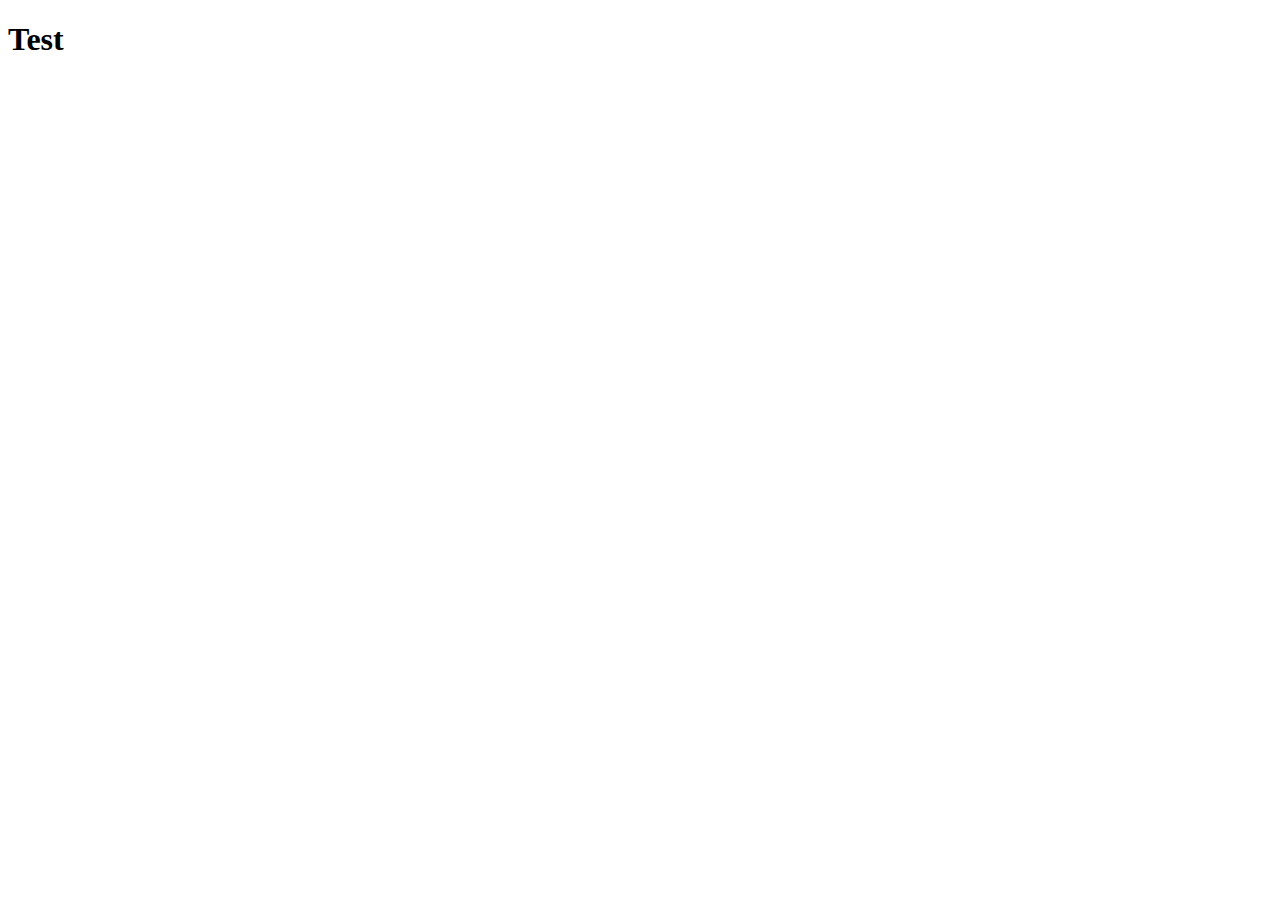
==== index.html @ 0a7bbf83 "Add new files" ====
<!doctype html>
<html lang="en-US">
	<head>

		<meta charset="utf-8">
		<meta http-equiv="X-UA-Compatible" content="IE=edge">
		<title>Portfolio BTS SIO</title>
		<meta name="description" content="Unika - Responsive One Page HTML5 Template">
		<meta name="keywords" content="HTML5, Bootsrtrap, One Page, Responsive, Template, Portfolio" />
		<meta name="author" content="imransdesign.com">

		<!-- Mobile Metas -->
		<meta name="viewport" content="width=device-width, initial-scale=1">
        
        <!-- Google Fonts  -->
		<link href='http://fonts.googleapis.com/css?family=Roboto:400,700,500' rel='stylesheet' type='text/css'> <!-- Body font -->
		<link href='http://fonts.googleapis.com/css?family=Lato:300,400' rel='stylesheet' type='text/css'> <!-- Navbar font -->

		<!-- Libs and Plugins CSS -->
		<link rel="stylesheet" href="inc/bootstrap/css/bootstrap.min.css">
		<link rel="stylesheet" href="inc/animations/css/animate.min.css">
		<link rel="stylesheet" href="inc/font-awesome/css/font-awesome.min.css"> <!-- Font Icons -->
		<link rel="stylesheet" href="inc/owl-carousel/css/owl.carousel.css">
		<link rel="stylesheet" href="inc/owl-carousel/css/owl.theme.css">

		<!-- Theme CSS -->
        <link rel="stylesheet" href="css/reset.css">
		<link rel="stylesheet" href="css/style.css">
		<link rel="stylesheet" href="css/mobile.css">

		<!-- Skin CSS -->
		<link rel="stylesheet" href="css/skin/cool-gray.css">
        <!-- <link rel="stylesheet" href="css/skin/ice-blue.css"> -->
        <!-- <link rel="stylesheet" href="css/skin/summer-orange.css"> -->
        <!-- <link rel="stylesheet" href="css/skin/fresh-lime.css"> -->
        <!-- <link rel="stylesheet" href="css/skin/night-purple.css"> -->

		<!-- HTML5 Shim and Respond.js IE8 support of HTML5 elements and media queries -->
		<!-- WARNING: Respond.js doesn't work if you view the page via file:// -->

		<!--[if lt IE 9]>
			<script src="https://oss.maxcdn.com/html5shiv/3.7.2/html5shiv.min.js"></script>
			<script src="https://oss.maxcdn.com/respond/1.4.2/respond.min.js"></script>
		<![endif]-->

	</head>

    <body data-spy="scroll" data-target="#main-navbar">
       <h1>Test</h1>
    </body> 
        
            
</html>
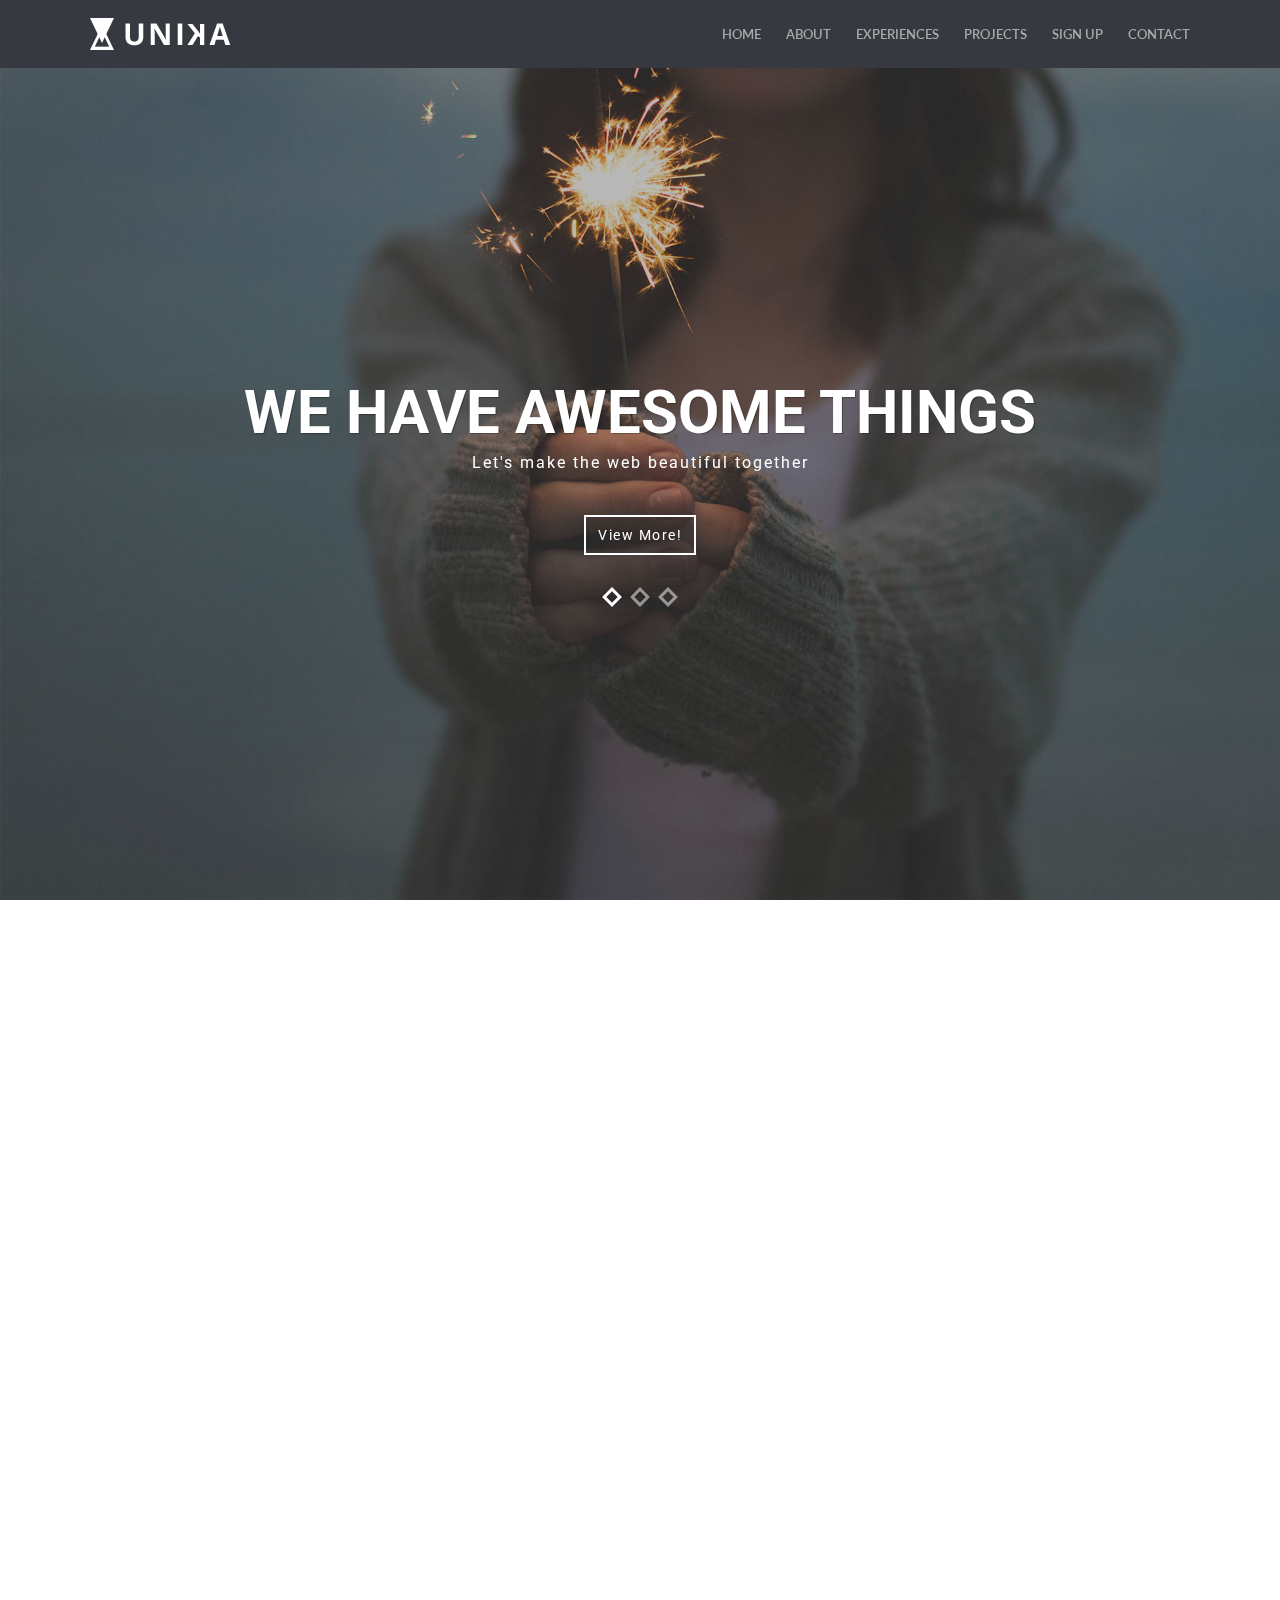
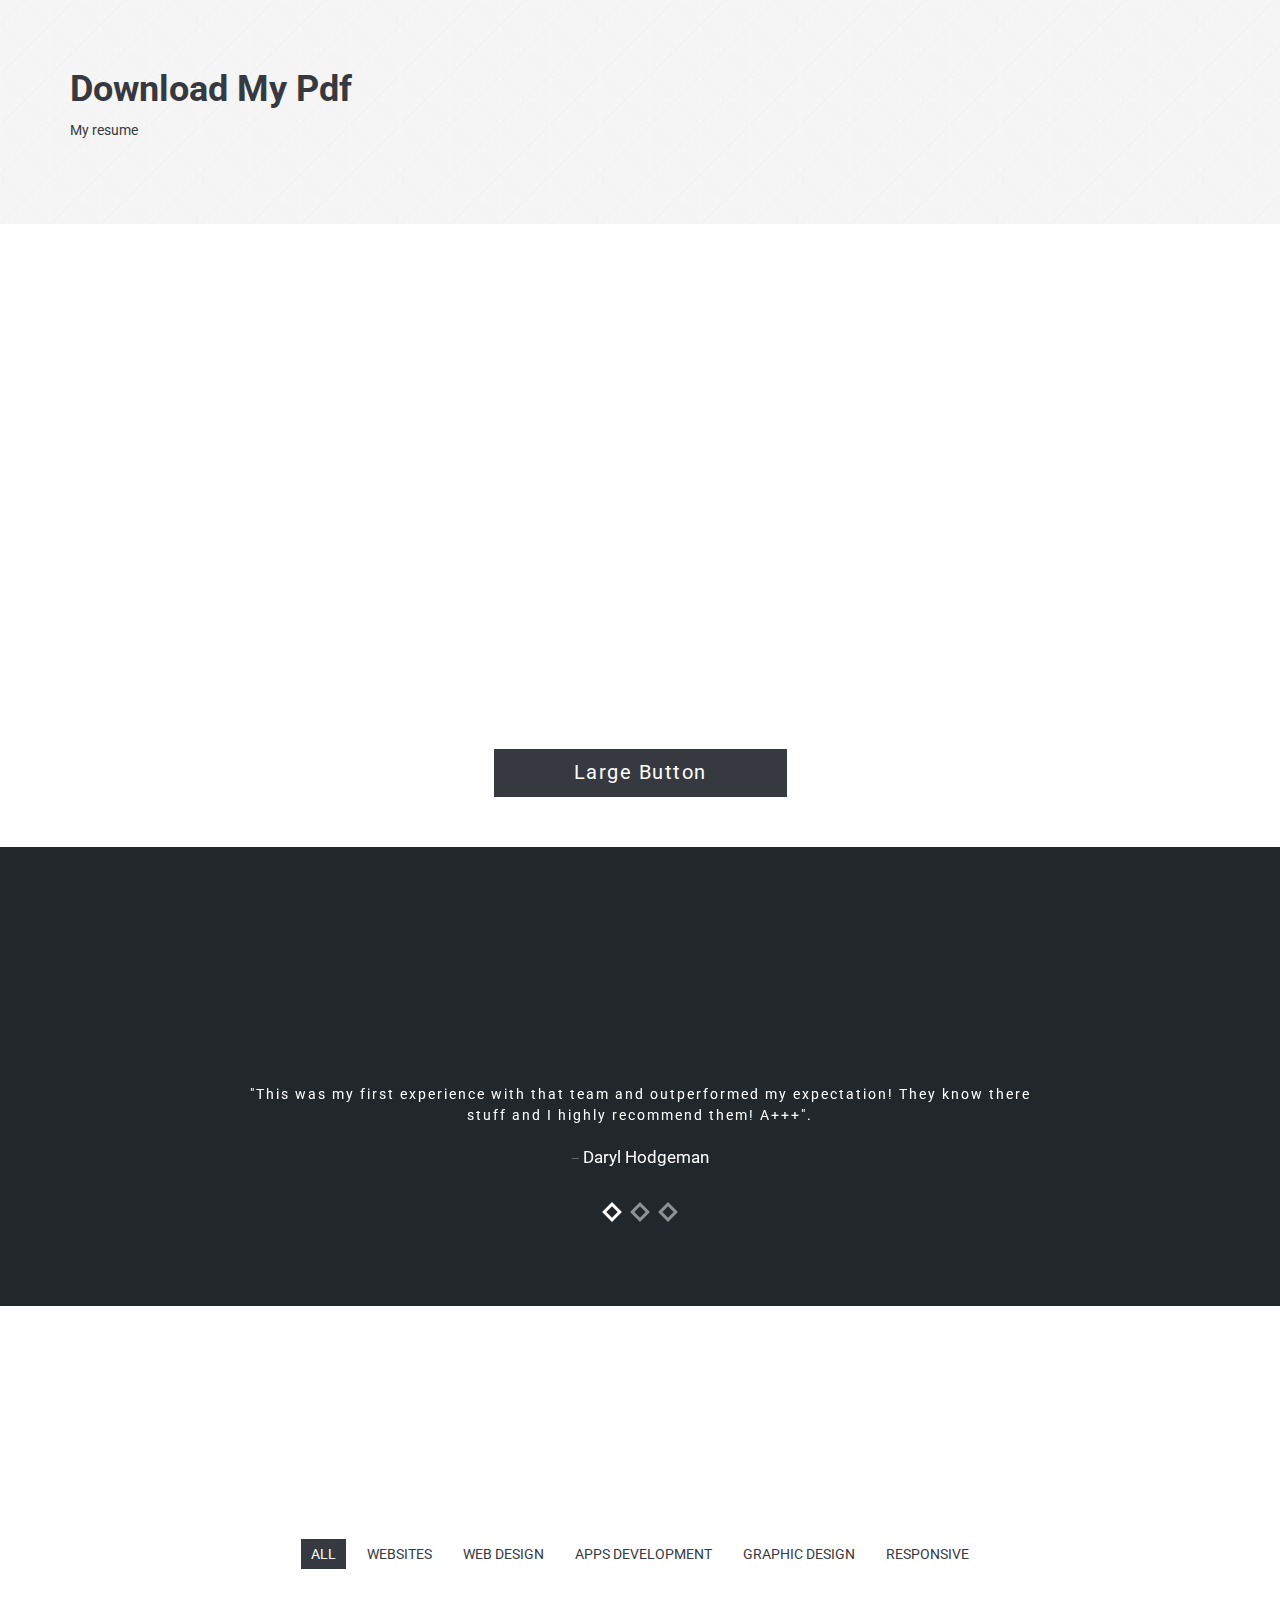
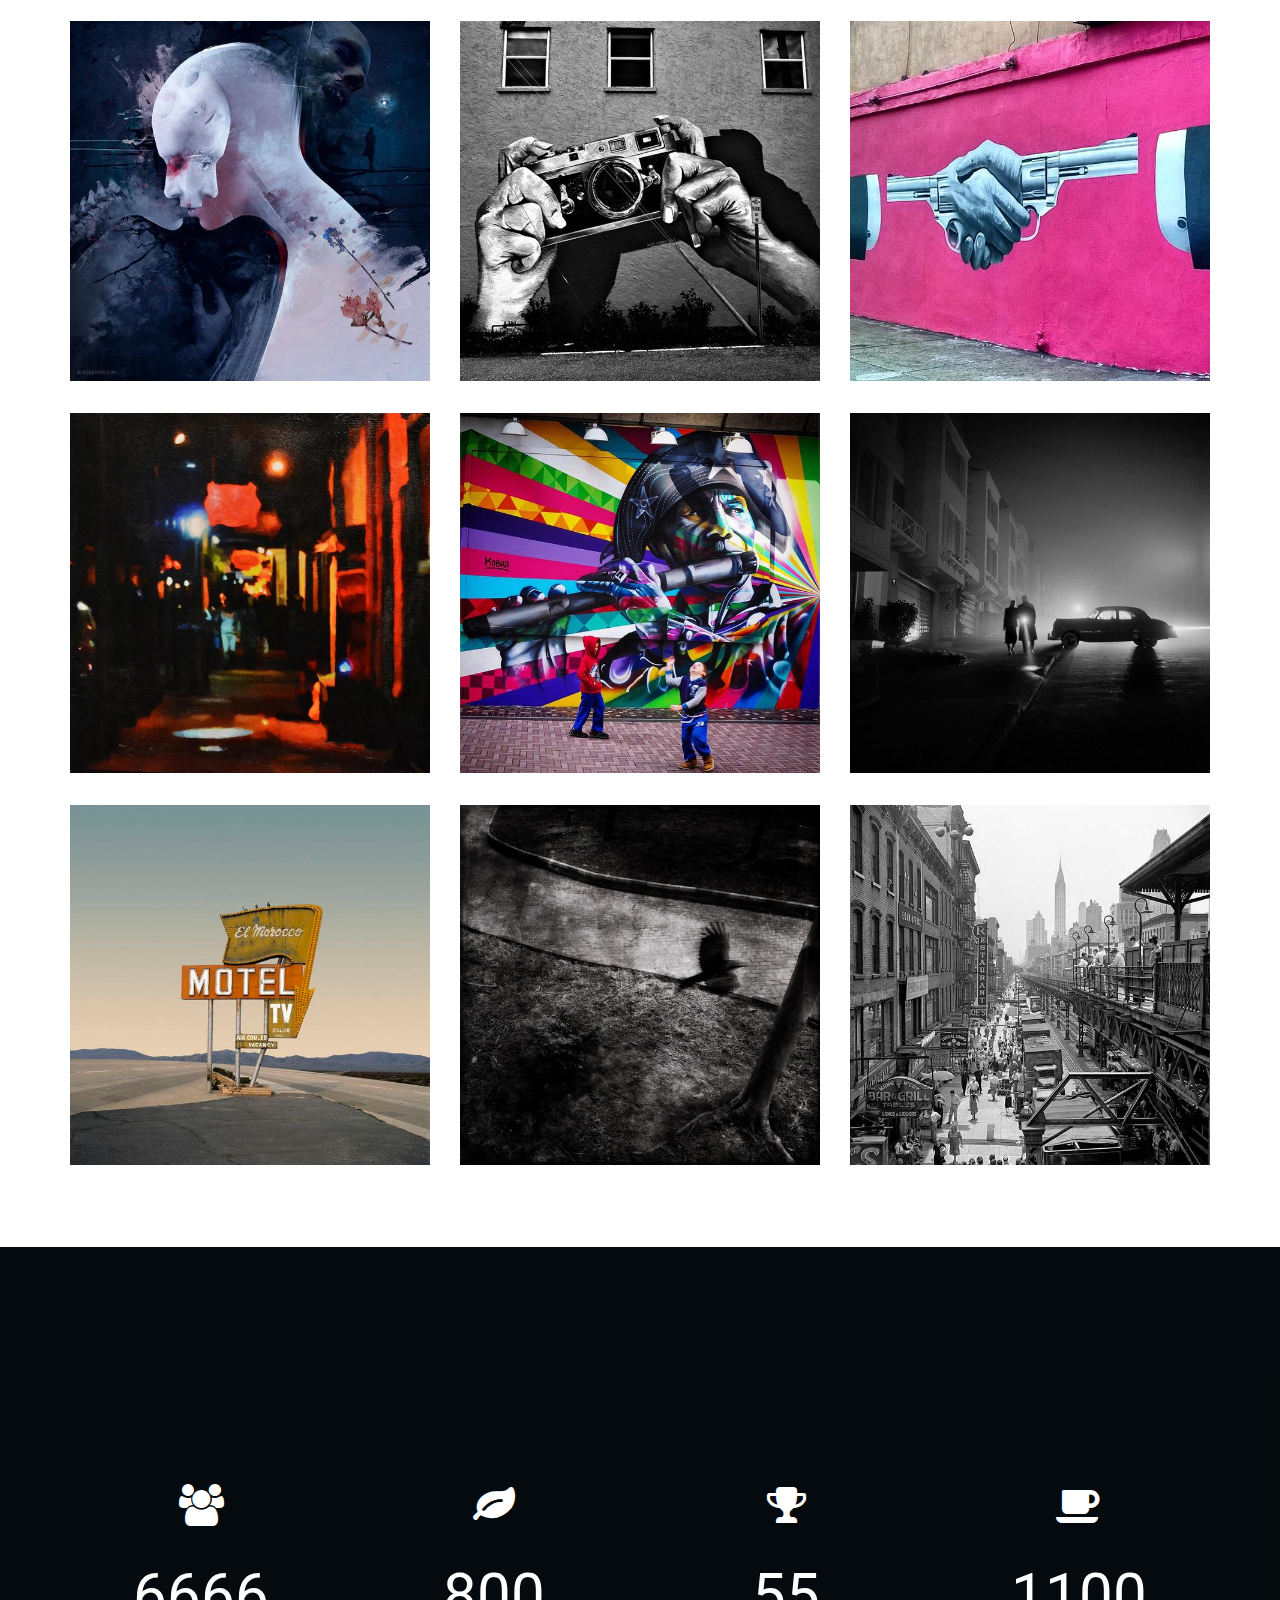
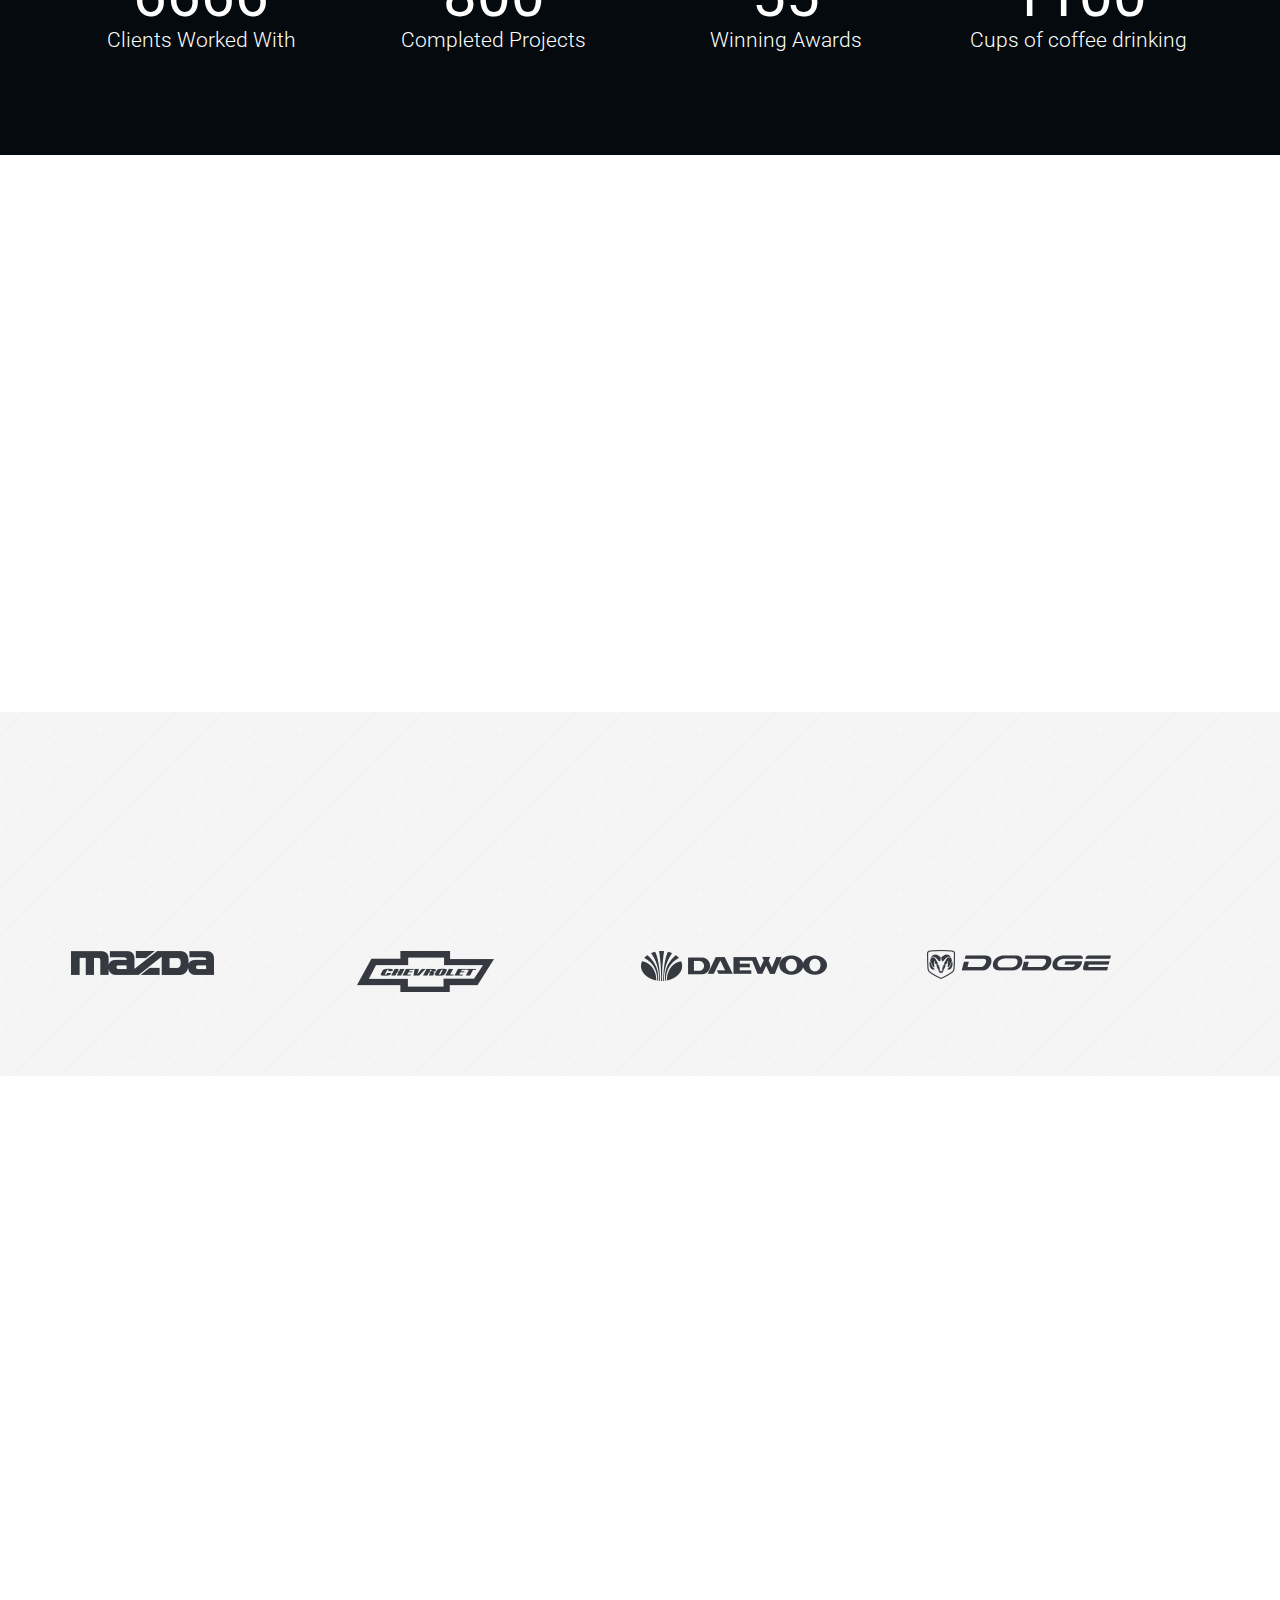
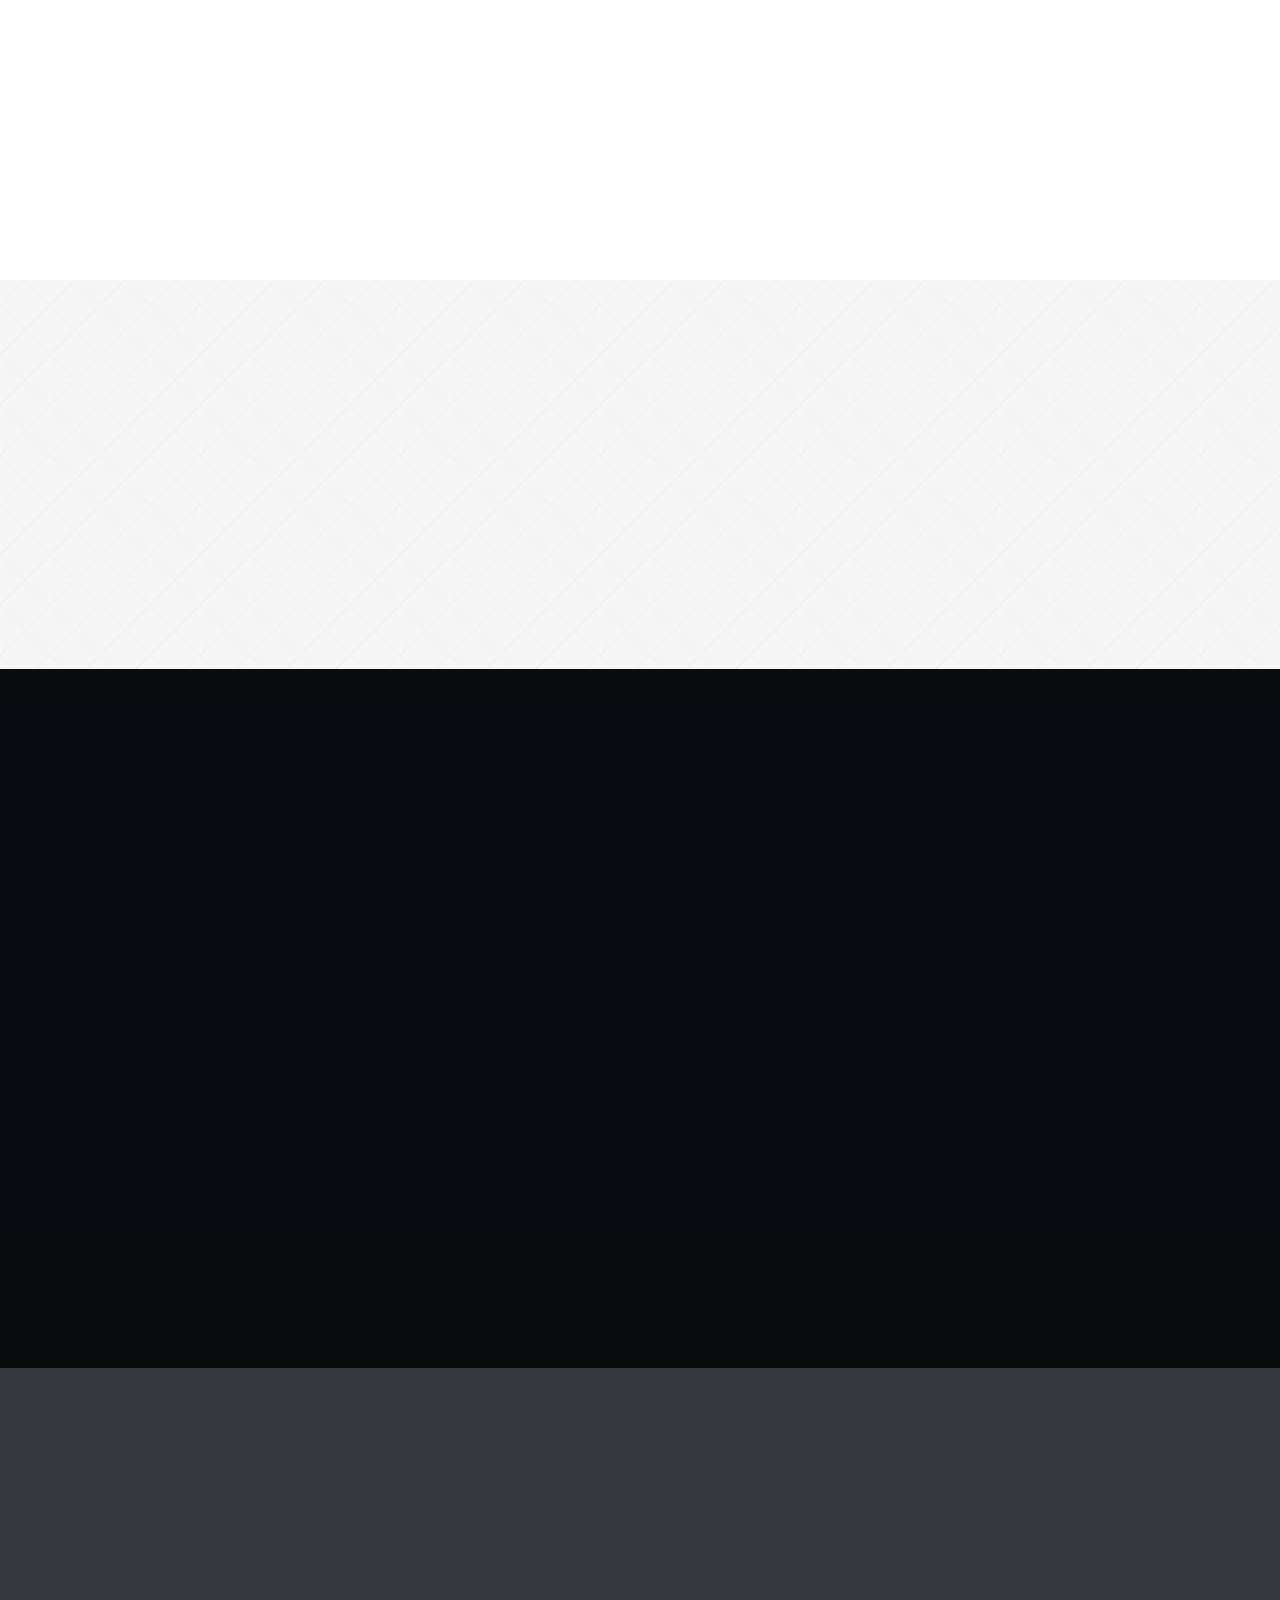
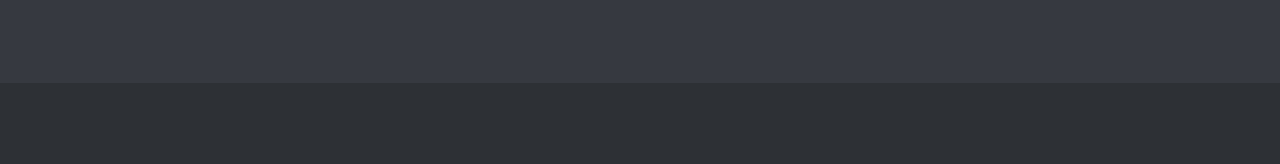
==== commit f3cf4b52: "Update files" ====
--- a/index.html
+++ b/index.html
@@ -1,4 +1,11 @@
 <!doctype html>
+<!--
+	Template:	 Unika - Responsive One Page HTML5 Template
+	Author:		 imransdesign.com
+	URL:		 http://imransdesign.com/
+    Designed By: https://www.behance.net/poljakova
+	Version:	1.0	
+-->
 <html lang="en-US">
 	<head>
 
@@ -46,7 +53,1026 @@
 	</head>
 
     <body data-spy="scroll" data-target="#main-navbar">
-       <h1>Test</h1>
+        <div class="page-loader"></div>  <!-- Display loading image while page loads -->
+    	<div class="body">
+        
+            <!--========== BEGIN HEADER ==========-->
+            <header id="header" class="header-main">
+
+                <!-- Begin Navbar -->
+                <nav id="main-navbar" class="navbar navbar-default navbar-fixed-top" role="navigation"> <!-- Classes: navbar-default, navbar-inverse, navbar-fixed-top, navbar-fixed-bottom, navbar-transparent. Note: If you use non-transparent navbar, set "height: 98px;" to #header -->
+
+                  <div class="container">
+
+                    <!-- Brand and toggle get grouped for better mobile display -->
+                    <div class="navbar-header">
+                      <button type="button" class="navbar-toggle collapsed" data-toggle="collapse" data-target="#bs-example-navbar-collapse-1">
+                        <span class="sr-only">Toggle navigation</span>
+                        <span class="icon-bar"></span>
+                        <span class="icon-bar"></span>
+                        <span class="icon-bar"></span>
+                      </button>
+                      <a class="navbar-brand page-scroll" href="index.html">BTS</a>
+                    </div>
+
+                    <!-- Collect the nav links, forms, and other content for toggling -->
+                    <div class="collapse navbar-collapse" id="bs-example-navbar-collapse-1">
+                        <ul class="nav navbar-nav navbar-right">
+                            <li><a class="page-scroll" href="body">Home</a></li>
+                            <li><a class="page-scroll" href="#about-section">About</a></li>
+                            <li><a class="page-scroll" href="#services-section">Experiences</a></li>
+                            <!--<li><a class="page-scroll" href="#portfolio-section">Works</a></li>-->
+                            <li><a class="page-scroll" href="#team-section">Projects</a></li>                            
+                            <li><a class="page-scroll" href="#prices-section">Sign Up</a></li>
+                            <li><a class="page-scroll" href="#contact-section">Contact</a></li>
+                        </ul>
+                    </div><!-- /.navbar-collapse -->
+                  </div><!-- /.container -->
+                </nav>
+                <!-- End Navbar -->
+
+            </header>
+            <!-- ========= END HEADER =========-->
+            
+            
+            
+            
+        	<!-- Begin text carousel intro section -->
+			<section id="text-carousel-intro-section" class="parallax" data-stellar-background-ratio="0.5" style="background-image: url(img/slider-bg.jpg);">
+				
+				<div class="container">
+					<div class="caption text-center text-white" data-stellar-ratio="0.7">
+
+						<div id="owl-intro-text" class="owl-carousel">
+							<div class="item">
+								<h1>We have Awesome things</h1>
+								<p>Let's make the web beautiful together</p>
+                                <div class="extra-space-l"></div>
+								<a class="btn btn-blank" href="https://creativemarket.com/Themetorium" target="_blank" role="button">View More!</a>
+							</div>
+							<div class="item">
+								<h1>Join with us</h1>
+								<p>To the greatest Journey</p>
+								<div class="extra-space-l"></div>
+								<a class="btn btn-blank" href="https://creativemarket.com/Themetorium" target="_blank" role="button">View More!</a>
+							</div>
+							<div class="item">
+								<h1>I'm Ben</h1>
+								<p>A dev ops</p>
+								<div class="extra-space-l"></div>
+								<a class="btn btn-blank" href="https://creativemarket.com/Themetorium" target="_blank" role="button">View More!</a>
+							</div>
+						</div>
+
+					</div> <!-- /.caption -->
+				</div> <!-- /.container -->
+
+			</section>
+			<!-- End text carousel intro section -->
+                
+                
+                
+                
+            <!-- Begin about section -->
+			<section id="about-section" class="page bg-style1">
+                <!-- Begin page header-->
+                <div class="page-header-wrapper">
+                    <div class="container">
+                        <div class="page-header text-center wow fadeInUp" data-wow-delay="0.3s">
+                            <h2>About</h2>
+                            <div class="devider"></div>
+                            <p class="subtitle">little information</p>
+                        </div>
+                    </div>
+                </div>
+                <!-- End page header-->
+
+                <!-- Begin rotate box-1 -->
+                <div class="rotate-box-1-wrapper">
+                    <div class="container">
+                        <div class="row">
+                            <div class="col-md-3 col-sm-6">
+                                <a href="#" class="rotate-box-1 square-icon wow zoomIn" data-wow-delay="0">
+                                    <span class="rotate-box-icon"><i class="fa fa-users"></i></span>
+                                    <div class="rotate-box-info">
+                                        <h4>Who We Are?</h4>
+                                        <p>Lorem ipsum dolor sit amet set, consectetur utes anet adipisicing elit, sed do eiusmod tempor incidist.</p>
+                                    </div>
+                                </a>
+                            </div>
+
+                            <div class="col-md-3 col-sm-6">
+                                <a href="#" class="rotate-box-1 square-icon wow zoomIn" data-wow-delay="0.2s">
+                                    <span class="rotate-box-icon"><i class="fa fa-diamond"></i></span>
+                                    <div class="rotate-box-info">
+                                        <h4>What We Do?</h4>
+                                        <p>Lorem ipsum dolor sit amet set, consectetur utes anet adipisicing elit, sed do eiusmod tempor incidist.</p>
+                                    </div>
+                                </a>
+                            </div>
+
+                            <div class="col-md-3 col-sm-6">
+                                <a href="#" class="rotate-box-1 square-icon wow zoomIn" data-wow-delay="0.4s">
+                                    <span class="rotate-box-icon"><i class="fa fa-heart"></i></span>
+                                    <div class="rotate-box-info">
+                                        <h4>Why We Do It?</h4>
+                                        <p>Lorem ipsum dolor sit amet set, consectetur utes anet adipisicing elit, sed do eiusmod tempor incidist.</p>
+                                    </div>
+                                </a>
+                            </div>
+                            
+                            <div class="col-md-3 col-sm-6">
+                                <a href="#" class="rotate-box-1 square-icon wow zoomIn" data-wow-delay="0.6s">
+                                    <span class="rotate-box-icon"><i class="fa fa-clock-o"></i></span>
+                                    <div class="rotate-box-info">
+                                        <h4>Since When?</h4>
+                                        <p>Lorem ipsum dolor sit amet set, consectetur utes anet adipisicing elit, sed do eiusmod tempor incidist.</p>
+                                    </div>
+                                </a>
+                            </div>
+                            
+                        </div> <!-- /.row -->
+                    </div> <!-- /.container -->
+                </div>
+                <!-- End rotate box-1 -->
+                
+                <div class="extra-space-l"></div>
+                
+                <!-- Begin page header--> 
+                <div class="page-header-wrapper">
+                    <div class="container">
+                        <div class="page-header text-center wow fadeInUp" data-wow-delay="0.3s">
+                            <h4>My Skills</h4>
+                        </div>
+                    </div>
+                </div>
+                <!-- End page header-->
+                
+                <!-- Begin Our Skills -->
+                <div class="our-skills">
+                	<div class="container">
+                    	<div class="row">
+                        
+                        	<div class="col-sm-6">
+                                <div class="skill-bar wow slideInLeft" data-wow-delay="0.2s">
+                                    <div class="progress-lebel">
+                                        <h6>Windev</h6>
+                                    </div>
+                                    <div class="progress">
+                                      <div class="progress-bar" role="progressbar" aria-valuenow="75" aria-valuemin="0" aria-valuemax="100" style="width: 75%;">
+                                      </div>
+                                    </div>
+                                </div>
+                            </div>
+                            
+                            <div class="col-sm-6">
+                                <div class="skill-bar wow slideInRight" data-wow-delay="0.2s">
+                                    <div class="progress-lebel">
+                                        <h6>WordPress</h6>
+                                    </div>
+                                    <div class="progress">
+                                      <div class="progress-bar" role="progressbar" aria-valuenow="85" aria-valuemin="0" aria-valuemax="100" style="width: 85%;">
+                                      </div>
+                                    </div>
+                                </div>
+                            </div>
+                            
+                            <div class="col-sm-6">
+                                <div class="skill-bar wow slideInLeft" data-wow-delay="0.4s">
+                                    <div class="progress-lebel">
+                                        <h6>Html & Css</h6>
+                                    </div>
+                                    <div class="progress">
+                                      <div class="progress-bar" role="progressbar" aria-valuenow="95" aria-valuemin="0" aria-valuemax="100" style="width: 95%;">
+                                      </div>
+                                    </div>
+                                </div>
+                            </div>
+                            
+                            <div class="col-sm-6">
+                                <div class="skill-bar wow slideInRight" data-wow-delay="0.4s">
+                                    <div class="progress-lebel">
+                                        <h6>Javascript</h6>
+                                    </div>
+                                    <div class="progress">
+                                      <div class="progress-bar" role="progressbar" aria-valuenow="70" aria-valuemin="0" aria-valuemax="100" style="width: 70%;">
+                                      </div>
+                                    </div>
+                                </div>
+                            </div>
+                            
+                        </div> <!-- /.row -->
+                    </div> <!-- /.container -->
+                </div>
+                <!-- End Our Skill -->
+          </section>
+          <!-- End about section -->
+
+              
+              
+              
+          <!-- Begin cta -->
+          <section id="cta-section">
+          	<div class="cta">
+            	<div class="container">
+                	<div class="row">
+                    
+                    	<div class="col-md-9">
+                        	<h1>Download My Pdf</h1>
+                            <p>My resume</p>
+                        </div>
+                        
+                        <div class="col-md-3">
+                        	<div class="cta-btn wow bounceInRight" data-wow-delay="0.4s">
+                        <a class="btn btn-default btn-lg" href="http://www.imransdesign.com/" target="_blank" role="button">Download</a>
+                        	</div>
+                        </div>
+                        
+                    </div> <!-- /.row -->
+                </div> <!-- /.container -->
+            </div>
+          </section>
+          <!-- End cta -->
+
+              
+              
+              
+            <!-- Begin Services -->
+            <section id="services-section" class="page text-center">
+                <!-- Begin page header-->
+                <div class="page-header-wrapper">
+                    <div class="container">
+                        <div class="page-header text-center wow fadeInDown" data-wow-delay="0.4s">
+                            <h2>Services</h2>
+                            <div class="devider"></div>
+                            <p class="subtitle">what we really know how</p>
+                        </div>
+                    </div>
+                </div>
+                <!-- End page header-->
+            
+                <!-- Begin roatet box-2 -->
+                <div class="rotate-box-2-wrapper">
+                    <div class="container">
+                        <div class="row">
+                            <div class="col-md-3 col-sm-6">
+                                <a href="#" class="rotate-box-2 square-icon text-center wow zoomIn" data-wow-delay="0">
+                                    <span class="rotate-box-icon"><i class="fa fa-mobile"></i></span>
+                                    <div class="rotate-box-info">
+                                        <h4>App Development</h4>
+                                        <p>Lorem ipsum dolor sit amet set, consectetur utes anet adipisicing elit, sed do eiusmod tempor incidist.</p>
+                                    </div>
+                                </a>
+                            </div>
+            
+                            <div class="col-md-3 col-sm-6">
+                                <a href="#" class="rotate-box-2 square-icon text-center wow zoomIn" data-wow-delay="0.2s">
+                                    <span class="rotate-box-icon"><i class="fa fa-pie-chart"></i></span>
+                                    <div class="rotate-box-info">
+                                        <h4>Ui Design</h4>
+                                        <p>Lorem ipsum dolor sit amet set, consectetur utes anet adipisicing elit, sed do eiusmod tempor incidist.</p>
+                                    </div>
+                                </a>
+                            </div>
+            
+                            <div class="col-md-3 col-sm-6">
+                                <a href="#" class="rotate-box-2 square-icon text-center wow zoomIn" data-wow-delay="0.4s">
+                                    <span class="rotate-box-icon"><i class="fa fa-cloud"></i></span>
+                                    <div class="rotate-box-info">
+                                        <h4>Cloud Hosting</h4>
+                                        <p>Lorem ipsum dolor sit amet set, consectetur utes anet adipisicing elit, sed do eiusmod tempor incidist.</p>
+                                    </div>
+                                </a>
+                            </div>
+                            
+                            <div class="col-md-3 col-sm-6">
+                                <a href="#" class="rotate-box-2 square-icon text-center wow zoomIn" data-wow-delay="0.6s">
+                                    <span class="rotate-box-icon"><i class="fa fa-pencil"></i></span>
+                                    <div class="rotate-box-info">
+                                        <h4>Coding Pen</h4>
+                                        <p>Lorem ipsum dolor sit amet set, consectetur utes anet adipisicing elit, sed do eiusmod tempor incidist.</p>
+                                    </div>
+                                </a>
+                            </div>
+                            
+                        </div> <!-- /.row -->
+                    </div> <!-- /.container -->
+                    
+                    <div class="container">
+                        <!-- Cta Button -->
+                        <div class="extra-space-l"></div>
+                        <div class="text-center">
+                    		<a class="btn btn-default btn-lg-xl" href="http://www.imransdesign.com/" target="_blank" role="button">Large Button</a>
+                        </div>
+                    </div> <!-- /.container -->                       
+                </div>
+                <!-- End rotate-box-2 -->
+            </section>
+            <!-- End Services -->
+              
+              
+              
+              
+            <!-- Begin testimonials -->
+            <section id="testimonial-section">
+                <div id="testimonial-trigger" class="testimonial text-white parallax" data-stellar-background-ratio="0.5" style="background-image: url(img/testimonial-bg.jpg);">
+                    <div class="cover"></div>
+                    <!-- Begin page header-->
+                    <div class="page-header-wrapper">
+                        <div class="container">
+                            <div class="page-header text-center wow fadeInDown" data-wow-delay="0.4s">
+                                <h2>Reviews</h2>
+                                <div class="devider"></div>
+                                <p class="subtitle">What people say about us</p>
+                            </div>
+                        </div>
+                    </div>
+                    <!-- End page header-->
+                    <div class="container">
+                        <div class="testimonial-inner center-block text-center">
+                            <div id="owl-testimonial" class="owl-carousel">
+                                <div class="item">
+                                    <blockquote>
+                                        <p>"This was my first experience with that team and outperformed my expectation! They know there stuff and I highly recommend them! A+++".</p>
+                                        <footer><cite title="Source Title">Daryl Hodgeman</cite></footer>
+                                    </blockquote>
+                                </div>
+                                <div class="item">
+                                    <blockquote>
+                                        <p>"Lorem ipsum dolor sit amet, consectetur adipisicing elit, sed do eiusmod
+                                        tempor incididunt ut labore et dolore magna aliqua."</p>
+                                        <footer><cite title="Source Title">John Doe</cite></footer>
+                                    </blockquote>
+                                </div>
+                                <div class="item">
+                                    <blockquote>
+                                        <p>"Quis nostrud exercitation ullamco laboris nisi ut aliquip ex ea commodo
+                                        consequat. Duis aute irure dolor in reprehenderit in voluptate velit esse
+                                        cillum dolore eu fugiat nulla pariatur. Excepteur sint occaecat cupidatat non
+                                        proident, sunt in culpa qui officia deserunt mollit".</p>
+                                        <footer><cite title="Source Title">John Doe</cite></footer>
+                                    </blockquote>
+                                </div>
+                            </div>
+                        </div>
+                    </div>
+                </div>
+            </section>
+            <!-- End testimonials -->
+                
+
+                
+                
+            <!-- Begin Portfolio -->
+            <section id="portfolio-section" class="page bg-style1">
+            	<div class="container">
+                    <div class="row">
+                        <div class="col-md-12">
+                            <div class="portfolio">
+                                <!-- Begin page header-->
+                                <div class="page-header-wrapper">
+                                    <div class="container">
+                                        <div class="page-header text-center wow fadeInDown" data-wow-delay="0.4s">
+                                            <h2>Our Works</h2>
+                                            <div class="devider"></div>
+                                            <p class="subtitle">What we are proud of</p>
+                                        </div>
+                                    </div>
+                                </div>
+                                <!-- End page header-->
+                                <div class="portfoloi_content_area" >
+                                    <div class="portfolio_menu" id="filters">
+                                        <ul>
+                                            <li class="active_prot_menu"><a href="#porfolio_menu" data-filter="*">all</a></li>
+                                            <li><a href="#porfolio_menu" data-filter=".websites">websites</a></li>
+                                            <li><a href="#porfolio_menu" data-filter=".webDesign" >web design</a></li>
+                                            <li><a href="#porfolio_menu" data-filter=".appsDevelopment">apps development</a></li>
+                                            <li><a href="#porfolio_menu" data-filter=".GraphicDesign">graphic design</a></li>
+                                            <li><a href="#porfolio_menu" data-filter=".responsive">responsive</a></li>
+                                        </ul>
+                                    </div>
+                                    <div class="portfolio_content">
+                                        <div class="row"  id="portfolio">
+                                            <div class="col-xs-12 col-sm-4 appsDevelopment">
+                                                <div class="portfolio_single_content">
+                                                    <img src="img/portfolio/p1.jpg" alt="title"/>
+                                                    <div>
+                                                        <a href="#">Skull Awesome</a>
+                                                        <span>Subtitle</span>
+                                                    </div>
+                                                </div>
+                                            </div>
+                                            <div class="col-xs-12 col-sm-4 GraphicDesign">
+                                                <div class="portfolio_single_content">
+                                                    <img src="img/portfolio/p2.jpg" alt="title"/>
+                                                    <div>
+                                                        <a href="#">Photo Frame</a>
+                                                        <span>Subtitle</span>
+                                                    </div>
+                                                </div>
+                                            </div>
+                                            <div class="col-xs-12 col-sm-4 responsive">
+                                                <div class="portfolio_single_content">
+                                                    <img src="img/portfolio/p3.jpg" alt="title"/>
+                                                    <div>
+                                                        <a href="#">Hand Shots</a>
+                                                        <span>Subtitle</span>
+                                                    </div>
+                                                </div>
+                                            </div>
+                                            <div class="col-xs-12 col-sm-4 webDesign websites">
+                                                <div class="portfolio_single_content">
+                                                    <img src="img/portfolio/p4.jpg" alt="title"/>
+                                                    <div>
+                                                        <a href="#">Night Abstract</a>
+                                                        <span>Subtitle</span>
+                                                    </div>
+                                                </div>
+                                            </div>
+                                            <div class="col-xs-12 col-sm-4 appsDevelopment websites">
+                                                <div class="portfolio_single_content">
+                                                    <img src="img//portfolio/p5.jpg" alt="title"/>
+                                                    <div>
+                                                        <a href="#">Joy of Independence</a>
+                                                        <span>Subtitle</span>
+                                                    </div>
+                                                </div>
+                                            </div>
+                                            <div class="col-xs-12 col-sm-4 GraphicDesign">
+                                                <div class="portfolio_single_content">
+                                                    <img src="img/portfolio/p6.jpg" alt="title"/>
+                                                    <div>
+                                                        <a href="#">Night Crawlers</a>
+                                                        <span>Subtitle</span>
+                                                    </div>
+                                                </div>
+                                            </div>
+                                            <div class="col-xs-12 col-sm-4 responsive">
+                                                <div class="portfolio_single_content">
+                                                    <img src="img/portfolio/p7.jpg" alt="title"/>
+                                                    <div>
+                                                        <a href="#">Last Motel</a>
+                                                        <span>Subtitle</span>
+                                                    </div>
+                                                </div>
+                                            </div>
+                                            <div class="col-xs-12 col-sm-4 GraphicDesign">
+                                                <div class="portfolio_single_content">
+                                                    <img src="img/portfolio/p8.jpg" alt="title"/>
+                                                    <div>
+                                                        <a href="#">Dirk Road</a>
+                                                        <span>Subtitle</span>
+                                                    </div>
+                                                </div>
+                                            </div>
+                                            <div class="col-xs-12 col-sm-4 websites">
+                                                <div class="portfolio_single_content">
+                                                    <img src="img/portfolio/p9.jpg" alt="title"/>
+                                                    <div>
+                                                        <a href="#">Old is Gold</a>
+                                                        <span>Subtitle</span>
+                                                    </div>
+                                                </div>
+                                            </div>
+                                        </div>
+                                    </div>
+                                </div>
+                            
+                            </div>
+                        </div>
+                    </div>
+                </div>
+            </section>
+            <!-- End portfolio -->
+            
+                
+                
+                
+            <!-- Begin counter up -->
+            <section id="counter-section">                					
+				<div id="counter-up-trigger" class="counter-up text-white parallax" data-stellar-background-ratio="0.5" style="background-image: url(img/counter-bg.jpg);">
+					<div class="cover"></div>
+                    <!-- Begin page header-->
+                    <div class="page-header-wrapper">
+                        <div class="container">
+                            <div class="page-header text-center wow fadeInDown" data-wow-delay="0.4s">
+                                <h2>Some Fun Facts</h2>
+                                <div class="devider"></div>
+                                <p class="subtitle">Before anyone is not told</p>
+                            </div>
+                        </div>
+                    </div>
+                    <!-- End page header-->
+					<div class="container">
+
+						<div class="row">
+
+							<div class="fact text-center col-md-3 col-sm-6">
+								<div class="fact-inner">
+									<i class="fa fa-users fa-3x"></i>
+                                    <div class="extra-space-l"></div>
+									<span class="counter">6666</span>
+									<p class="lead">Clients Worked With</p>
+								</div>
+							</div>
+
+							<div class="fact text-center col-md-3 col-sm-6">
+								<div class="fact-inner">
+									<i class="fa fa-leaf fa-3x"></i>
+                                    <div class="extra-space-l"></div>
+									<span class="counter">800</span>
+									<p class="lead">Completed Projects</p>
+								</div>
+							</div>
+
+							<div class="fact text-center col-md-3 col-sm-6">
+								<div class="fact-inner">
+									<i class="fa fa-trophy fa-3x"></i>
+                                    <div class="extra-space-l"></div>
+									<span class="counter">55</span>
+									<p class="lead">Winning Awards</p>
+								</div>
+							</div>
+
+							<div class="fact last text-center col-md-3 col-sm-6">
+								<div class="fact-inner">
+									<i class="fa fa-coffee fa-3x"></i>
+                                    <div class="extra-space-l"></div>
+									<span class="counter">1100</span>
+									<p class="lead">Cups of coffee drinking</p>
+								</div>
+							</div>
+
+						</div> <!-- /.row -->
+					</div> <!-- /.container -->
+				</div>
+            </section>
+			<!-- End counter up -->
+                
+                
+                
+                
+            <!-- Begin team-->
+            <section id="team-section" class="page">
+                <!-- Begin page header-->
+                <div class="page-header-wrapper">
+                    <div class="container">
+                        <div class="page-header text-center wow fadeInDown" data-wow-delay="0.4s">
+                            <h2>Our Team</h2>
+                            <div class="devider"></div>
+                            <p class="subtitle">Meat our experts</p>
+                        </div>
+                    </div>
+                </div>
+                <!-- End page header-->
+                <div class="container">
+                    <div class="row">
+                        <div class="team-items">
+                            <div class="col-md-2">
+                                <div class="team-container wow bounceIn" data-wow-delay="0.2s">
+                                    <div class="team-item">
+                                        <div class="team-triangle">
+                                            <div class="content">
+                                                <img src="img/team/1.jpg" alt="title"/>
+                                                <div class="team-hover text-center">
+                                                    <i class="fa fa-male"></i>
+                                                    <p>John Doe</p>
+                                                </div>
+                                            </div>
+                                        </div>
+                                    </div>
+                                </div>
+                            </div>
+                            <div class="col-md-2">
+                                <div class="team-container wow bounceIn" data-wow-delay="0.3s">
+                                    <div class="team-item">
+                                        <div class="team-triangle">
+                                            <div class="content">
+                                                <img src="img/team/1.jpg" alt="title"/>
+                                                <div class="team-hover text-center">
+                                                    <i class="fa fa-female"></i>
+                                                    <p>Jane Doe</p>
+                                                </div>
+                                            </div>
+                                        </div>
+                                    </div>
+                                </div>
+                            </div>
+                            <div class="col-md-2">
+                                <div class="team-container wow bounceIn" data-wow-delay="0.4s">
+                                    <div class="team-item">
+                                        <div class="team-triangle">
+                                            <div class="content">
+                                                <img src="img/team/1.jpg" alt="title"/>
+                                                <div class="team-hover text-center">
+                                                    <i class="fa fa-male"></i>
+                                                    <p>John Doe</p>
+                                                </div>
+                                            </div>  
+                                        </div>
+                                    </div>
+                                </div>
+                            </div>
+    
+                            <div class="col-md-2">
+                                <div class="team-container wow bounceIn" data-wow-delay="0.5s">
+                                    <div class="team-item">
+                                        <div class="team-triangle">
+                                            <div class="content">
+                                                <img src="img/team/1.jpg" alt="title"/>
+                                                <div class="team-hover text-center">
+                                                    <i class="fa fa-male"></i>
+                                                    <p>John Doe</p>
+                                                </div>
+                                            </div>
+                                        </div>
+                                    </div>
+                                </div>
+                            </div>
+                            <div class="col-md-2">
+                                <div class="team-container wow bounceIn" data-wow-delay="0.6s">
+                                    <div class="team-item">
+                                        <div class="team-triangle">
+                                            <div class="content">
+                                                <img src="img/team/1.jpg" alt="title"/>
+                                                <div class="team-hover text-center">
+                                                    <i class="fa fa-male"></i>
+                                                    <p>John Doe</p>
+                                                </div>
+                                            </div>
+                                        </div>
+                                    </div>
+                                </div>
+                            </div>
+                            <div class="col-md-2">
+                                <div class="team-container wow bounceIn" data-wow-delay="0.7s">
+                                    <div class="team-item">
+                                        <div class="team-triangle">
+                                            <div class="content">
+                                                <img src="img/team/1.jpg" alt="title"/>
+                                                <div class="team-hover text-center">
+                                                    <i class="fa fa-male"></i>
+                                                    <p>John Doe</p>
+                                                </div>
+                                            </div>  
+                                        </div>
+                                    </div>
+                                </div>
+                            </div>
+                            <div class="col-md-2">
+                                <div class="team-container wow bounceIn" data-wow-delay="0.8s">
+                                    <div class="team-item">
+                                        <div class="team-triangle">
+                                            <div class="content">
+                                                <img src="img/team/1.jpg" alt="title"/>
+                                                <div class="team-hover text-center">
+                                                    <i class="fa fa-female"></i>
+                                                    <p>Jane Doe</p>
+                                                </div>
+                                            </div>
+                                        </div>
+                                    </div>
+                                </div>
+                            </div>
+                            <div class="clearfix"></div>
+                        </div>  
+                    </div>
+                </div>
+
+            </section>
+            <!-- End team-->
+                
+                
+                
+                
+            <!-- Begin partners -->
+            <section id="partners-section">
+                <!-- Begin page header-->
+                <div class="page-header-wrapper">
+                    <div class="container">
+                        <div class="page-header text-center wow fadeInDown" data-wow-delay="0.4s">
+                            <h2>Our Partners</h2>
+                            <div class="devider"></div>
+                            <p class="subtitle">Those who trust us</p>
+                        </div>
+                    </div>
+                </div>
+                <!-- End page header-->
+                <div class="container">
+                    <div id="owl-partners" class="owl-carousel">
+                        <img src="img/partners/1.png" alt="img">
+                        <img src="img/partners/2.png" alt="img">
+                        <img src="img/partners/3.png" alt="img">
+                        <img src="img/partners/4.png" alt="img">
+                        <img src="img/partners/5.png" alt="img">
+                        <img src="img/partners/6.png" alt="img">
+                        <img src="img/partners/7.png" alt="img">
+                    </div>
+                </div>
+            </section>
+            <!-- End partners -->
+                
+                
+                
+                
+            <!-- Begin prices section -->
+			<section id="prices-section" class="page">
+
+                <!-- Begin page header-->
+                <div class="page-header-wrapper">
+                    <div class="container">
+                        <div class="page-header text-center wow fadeInDown" data-wow-delay="0.4s">
+                            <h2>Prices</h2>
+                            <div class="devider"></div>
+                            <p class="subtitle">That how much</p>
+                        </div>
+                    </div>
+                </div>
+                <!-- End page header-->
+
+				<div class="extra-space-l"></div>
+
+				<!-- Begin prices -->
+				<div class="prices">
+					<div class="container">
+						<div class="row">
+							
+							<div class="price-box col-sm-6 col-md-3 wow flipInY" data-wow-delay="0.3s">
+								<div class="panel panel-default">
+									<div class="panel-heading text-center">
+										<i class="fa fa-plug fa-2x"></i>
+										<h3>Basic</h3>
+									</div>
+									<div class="panel-body text-center">
+										<p class="lead"><strong>$49</strong></p>
+									</div>
+									<ul class="list-group text-center">
+										<li class="list-group-item">Personal Use</li>
+										<li class="list-group-item">3 projects</li>
+										<li class="list-group-item">1 GB Disk</li>
+										<li class="list-group-item">Custom Domain</li>
+										<li class="list-group-item">24/7 Support</li>
+									</ul>
+									<div class="panel-footer text-center">
+										<a class="btn btn-default" href="#">Order Now!</a>
+									</div>
+								</div>										
+							</div>
+
+							<div class="price-box col-sm-6 col-md-3 wow flipInY" data-wow-delay="0.5s">
+								<div class="panel panel-default">
+									<div class="panel-heading text-center">
+										<i class="fa fa-cog fa-2x"></i>
+										<h3>Advanced</h3>
+									</div>
+									<div class="panel-body text-center">
+										<p class="lead"><strong>$99</strong></p>
+									</div>
+									<ul class="list-group text-center">
+										<li class="list-group-item">Personal Use</li>
+										<li class="list-group-item">5 projects</li>
+										<li class="list-group-item">5 GB Disk</li>
+										<li class="list-group-item">Custom Domain</li>
+										<li class="list-group-item">24/7 Support</li>
+									</ul>
+									<div class="panel-footer text-center">
+										<a class="btn btn-default" href="#">Order Now!</a>
+									</div>
+								</div>										
+							</div>
+							
+							<div class="price-box col-sm-6 price-box-featured col-md-3 wow flipInY" data-wow-delay="0.7s">
+								<div class="panel panel-default">
+									<div class="panel-heading text-center">
+										<i class="fa fa-star fa-2x"></i>
+										<h3>Professional</h3>
+									</div>
+									<div class="panel-body text-center">
+										<p class="lead"><strong>$149</strong></p>
+									</div>
+									<ul class="list-group text-center">
+										<li class="list-group-item">Personal Use</li>
+										<li class="list-group-item">20 Projects</li>
+										<li class="list-group-item">20 GB Disk</li>
+										<li class="list-group-item">Custom Domain</li>
+										<li class="list-group-item">24/7 Support</li>
+									</ul>
+									<div class="panel-footer text-center">
+										<a class="btn btn-default" href="#">Order Now!</a>
+									</div>
+									<div class="price-box-ribbon"><strong>Popular</strong></div>
+								</div>										
+							</div>
+							
+							<div class="price-box col-sm-6 col-md-3 wow flipInY" data-wow-delay="0.9s">
+								<div class="panel panel-default">
+									<div class="panel-heading text-center">
+										<i class="fa fa-plus fa-2x"></i>
+										<h3>Ultimate</h3>
+									</div>
+									<div class="panel-body text-center">
+										<p class="lead"><strong>$199</strong></p>
+									</div>
+									<ul class="list-group text-center">
+										<li class="list-group-item">Multi Use</li>
+										<li class="list-group-item">Unlimited Projects</li>
+										<li class="list-group-item">99 GB Disk</li>
+										<li class="list-group-item">Custom Domain</li>
+										<li class="list-group-item">24/7 Support</li>
+									</ul>
+									<div class="panel-footer text-center">
+										<a class="btn btn-default" href="#">Order Now!</a>
+									</div>
+								</div>										
+							</div>
+							
+						</div> <!-- /.row -->
+					</div> <!-- /.container -->
+				</div>
+				<!-- End prices -->
+				<div class="extra-space-l"></div>
+			</section>
+			<!-- End prices section -->
+                
+                
+                
+                
+            <!-- Begin social section -->
+			<section id="social-section">
+            
+                 <!-- Begin page header-->
+                <div class="page-header-wrapper">
+                    <div class="container">
+                        <div class="page-header text-center wow fadeInDown" data-wow-delay="0.4s">
+                            <h2>Join Us</h2>
+                            <div class="devider"></div>
+                            <p class="subtitle">Follow us on social networks</p>
+                        </div>
+                    </div>
+                </div>
+                <!-- End page header-->
+                
+                <div class="container">
+                	<ul class="social-list">
+                		<li> <a href="#" class="rotate-box-1 square-icon text-center wow zoomIn" data-wow-delay="0.3s"><span class="rotate-box-icon"><i class="fa fa-facebook"></i></span></a></li>
+                		<li> <a href="#" class="rotate-box-1 square-icon text-center wow zoomIn" data-wow-delay="0.4s"><span class="rotate-box-icon"><i class="fa fa-twitter"></i></span></a></li>
+                		<li> <a href="#" class="rotate-box-1 square-icon text-center wow zoomIn" data-wow-delay="0.5s"><span class="rotate-box-icon"><i class="fa fa-google-plus"></i></span></a></li>
+                		<li> <a href="#" class="rotate-box-1 square-icon text-center wow zoomIn" data-wow-delay="0.6s"><span class="rotate-box-icon"><i class="fa fa-pinterest-p"></i></span></a></li>
+                		<li> <a href="#" class="rotate-box-1 square-icon text-center wow zoomIn" data-wow-delay="0.7s"><span class="rotate-box-icon"><i class="fa fa-tumblr"></i></span></a></li>
+                		<li> <a href="#" class="rotate-box-1 square-icon text-center wow zoomIn" data-wow-delay="0.8s"><span class="rotate-box-icon"><i class="fa fa-dribbble"></i></span></a></li>                      
+                    </ul>
+                </div>
+                
+            </section>
+            <!-- End social section -->
+                
+                
+                
+                
+            <!-- Begin contact section -->
+			<section id="contact-section" class="page text-white parallax" data-stellar-background-ratio="0.5" style="background-image: url(img/map-bg.jpg);">
+            <div class="cover"></div>
+            
+                 <!-- Begin page header-->
+                <div class="page-header-wrapper">
+                    <div class="container">
+                        <div class="page-header text-center wow fadeInDown" data-wow-delay="0.4s">
+                            <h2>Contacts</h2>
+                            <div class="devider"></div>
+                            <p class="subtitle">All to contact us</p>
+                        </div>
+                    </div>
+                </div>
+                <!-- End page header-->
+                
+                <div class="contact wow bounceInRight" data-wow-delay="0.4s">
+                    <div class="container">
+                    	<div class="row">
+                        
+                            <div class="col-sm-6">
+                                <div class="contact-info">
+                                    <h4>Our Address</h4>
+                                    <ul class="contact-address">
+			                            <li><i class="fa fa-map-marker fa-lg"></i>&nbsp; 100 Limpbiscayne Blvd. (North) 17st Floor ,<br><br>&nbsp;&nbsp;&nbsp;&nbsp;&nbsp;&nbsp;&nbsp; New World Tower New York ,<br><br>&nbsp;&nbsp;&nbsp;&nbsp;&nbsp;&nbsp;&nbsp; New York, USA, 33148</li>
+			                            <li><i class="fa fa-phone"></i>&nbsp; 1 -234 -456 -7890</li>
+			                            <li><i class="fa fa-print"></i>&nbsp; 1 -234 -456 -7890</li>
+			                            <li><i class="fa fa-envelope"></i> info@yourdomain.com</li>
+			                            <li><i class="fa fa-skype"></i> Unika-Design</li>
+			                        </ul>
+                                </div>
+                            </div>
+                        
+                        	<div class="col-sm-6">
+                                <div class="contact-form">
+                                	<h4>Write to us</h4>
+                                    <form role="form">
+                                        <div class="form-group">
+                                            <input type="text" class="form-control input-lg" placeholder="Your Name" required>
+                                        </div>
+                                        <div class="form-group">
+                                            <input type="email" class="form-control input-lg" placeholder="E-mail" required>
+                                        </div>
+                                        <div class="form-group">
+                                            <input type="text" class="form-control input-lg" placeholder="Subject" required>
+                                        </div>
+                                        <div class="form-group">
+                                            <textarea class="form-control input-lg" rows="5" placeholder="Message" required></textarea>
+                                        </div>
+                                        <button type="submit" class="btn wow bounceInRight" data-wow-delay="0.8s">Send</button>
+                                    </form>
+                                </div>	
+                            </div>
+                                                                                
+                        </div> <!-- /.row -->
+                    </div> <!-- /.container -->
+                </div>
+            </section>
+            <!-- End contact section -->
+                
+                
+
+                
+            <!-- Begin footer -->
+            <footer class="text-off-white">
+            
+                <div class="footer-top">
+                	<div class="container">
+                    	<div class="row wow bounceInLeft" data-wow-delay="0.4s">
+
+                            <div class="col-sm-6 col-md-4">
+                            	<h4>Useful Links</h4>
+                                <ul class="imp-links">
+                                	<li><a href="">About</a></li>
+                                	<li><a href="">Services</a></li>
+                                	<li><a href="">Press</a></li>
+                                	<li><a href="">Copyright</a></li>
+                                	<li><a href="">Advertise</a></li>
+                                	<li><a href="">Legal</a></li>
+                                </ul>
+                            </div>
+                        
+                        	<div class="col-sm-6 col-md-4">
+                                <h4>Subscribe</h4>
+                            	<div id="footer_signup">
+                                    <div id="email">
+                                        <form id="subscribe" method="POST">
+                                            <input type="text" placeholder="Enter email address" name="email" id="address" data-validate="validate(required, email)"/>
+                                            <button type="submit">Submit</button>
+                                            <span id="result" class="section-description"></span>
+                                        </form> 
+                                    </div>
+                                </div> 
+                                <p>Lorem ipsum dolor sit amet, consectetur adipisicing elit, sed do eiusmod tempor incididunt ut labore et dolore magna aliqua.</p> 
+                            </div>
+
+                            <div class="col-sm-12 col-md-4">
+                                <h4>Recent Tweets</h4>
+                                <div class="single-tweet">
+                                    <div class="tweet-content"><span>@Unika</span> Excepteur sint occaecat cupidatat non proident</div>
+                                    <div class="tweet-date">1 Hour ago</div>
+                                </div>
+                                <div class="single-tweet">
+                                    <div class="tweet-content"><span>@Unika</span> Excepteur sint occaecat cupidatat non proident uku shumaru</div>
+                                    <div class="tweet-date">1 Hour ago</div>
+                                </div>
+                            </div>
+                            
+                        </div> <!-- /.row -->
+                    </div> <!-- /.container -->
+                </div>
+                
+                <div class="footer">
+                    <div class="container text-center wow fadeIn" data-wow-delay="0.4s">
+                        <p class="copyright">Copyright &copy; 2015 - Designed By <a href="https://www.behance.net/poljakova" class="theme-author">Veronika Poljakova</a> &amp; Developed by <a href="http://www.imransdesign.com/" class="theme-author">Imransdesign</a></p>
+                    </div>
+                </div>
+
+            </footer>
+            <!-- End footer -->
+
+            <a href="#" class="scrolltotop"><i class="fa fa-arrow-up"></i></a> <!-- Scroll to top button -->
+                                              
+        </div><!-- body ends -->
+        
+        
+        
+        
+        <!-- Plugins JS -->
+		<script src="inc/jquery/jquery-1.11.1.min.js"></script>
+		<script src="inc/bootstrap/js/bootstrap.min.js"></script>
+		<script src="inc/owl-carousel/js/owl.carousel.min.js"></script>
+		<script src="inc/stellar/js/jquery.stellar.min.js"></script>
+		<script src="inc/animations/js/wow.min.js"></script>
+        <script src="inc/waypoints.min.js"></script>
+		<script src="inc/isotope.pkgd.min.js"></script>
+		<script src="inc/classie.js"></script>
+		<script src="inc/jquery.easing.min.js"></script>
+		<script src="inc/jquery.counterup.min.js"></script>
+		<script src="inc/smoothscroll.js"></script>
+
+		<!-- Theme JS -->
+		<script src="js/theme.js"></script>
+
     </body> 
         
             
--- a/css/style.css
+++ b/css/style.css
@@ -0,0 +1,1143 @@
+/*---------------------------------------------------------------------------------
+
+Master Stylesheet
+
+	Template:	 Unika - Responsive One Page HTML5 Template
+	Author:		 imransdesign.com
+	URL:		 http://imransdesign.com/
+    Designed By: https://www.behance.net/poljakova
+	Version:	1.0	
+
+---------------------------------------------------------------------------------*/
+
+html {
+	height: 100% !important;
+}
+body {
+	position: relative;
+	height: 100%;
+	font-size: 14px;
+	color: #363940;
+}
+body .body {
+	height: 100%;
+}
+.cover {
+	position: absolute;
+	width: 100%;
+	height: 100%;
+	left: 0px;
+	top: 0px;
+	background-color: rgba(0, 46, 82, 0.15);
+	padding: 20px;
+}
+.page {
+  overflow: hidden;
+  background-color: #fff;
+  padding: 50px 0;
+}
+* {
+	border-radius: 0 !important;
+	-webkit-border-radius: 0 !important;
+	-moz-border-radius: 0 !important;
+}
+*:focus { 
+	outline: none !important;
+	box-shadow: none !important;
+}
+
+/* Begin Fonts */
+body {
+	font-family: 'Roboto', Helvetica, Arial, sans-serif;
+}
+h1, h2, h3, h4, h5, h6 {
+	font-family: 'Roboto', Helvetica, Arial, sans-serif;
+	font-weight: 700;
+	margin-bottom: 10px;
+}
+h1 {
+	font-size: 36px;
+}
+h2 {
+	font-size: 30px;
+}
+h3 {
+	font-size: 26px;
+}
+h4 {
+	font-size: 22px;
+}
+h5 {
+	font-size: 18px;
+}
+p {
+	font: 14px/1.5em "Roboto";
+}
+.navbar-nav > li > a {
+	font-family: "Lato", Helvetica, Arial, sans-serif;
+}
+/* End Fonts */
+
+
+section {
+	position: relative;
+}
+.page-loader {
+	position: fixed;
+	left: 0px;
+	top: 0px;
+	width: 100%;
+	height: 100%;
+	z-index: 99999;
+	background: #FFF url(../img/page-loader.gif) center center no-repeat;
+}
+.devider {
+	width: 100%;
+	height: 23px;
+	background: url('../img/devider.png') no-repeat center center;
+	margin: 5px 0 10px;
+}
+.thumbnail {
+	padding: 15px;
+	margin-bottom: 20px;
+	background-color: #FFF;
+	border: 1px solid #DDD;
+	-webkit-transition: all 0.2s ease-in-out;
+	-moz-transition: all 0.2s ease-in-out;
+	-o-transition: all 0.2s ease-in-out;
+	-ms-transition: all 0.2s ease-in-out;
+	transition: all 0.2s ease-in-out;
+}
+.form-control {
+	-webkit-box-shadow: none;
+	box-shadow: none;
+}
+.parallax {
+	position: relative;
+	background-position: 0 0;
+	background-repeat: no-repeat;
+	background-attachment: fixed;
+	-webkit-background-size: cover;
+  	background-size: cover;
+}
+
+#header {
+	/* height: 98px; */
+}
+
+
+/* ===== Begin text colors ===== */
+.text-main { color: #363940; } /* Theme main color */
+.text-white { color: #FFF; }
+.text-off-white { color: #e7e7e7;}
+.text-dark { color: #000; }
+
+
+/* ===== Begin navbar ===== */
+.navbar {
+	margin: 0;
+	border: none;
+	-webkit-transition: all 0.2s ease-in-out;
+	-moz-transition: all 0.2s ease-in-out;
+	-o-transition: all 0.2s ease-in-out;
+	-ms-transition: all 0.2s ease-in-out;
+	transition: all 0.2s ease-in-out;
+}
+.navbar .container {
+	padding-left: 50px;
+	padding-right: 50px;
+}
+
+
+/* Navbar brand (logo) */
+.navbar-brand {
+	background-repeat: no-repeat;
+	background-position: left center;
+	width: 150px;
+	height: auto;
+	padding: 24px 0;
+	text-indent: -99999px;
+	font-size: 24px;
+	font-weight: 600;
+	line-height: 20px;
+	letter-spacing: 4px;
+	-webkit-transition: all 0.2s ease-in-out;
+	-moz-transition: all 0.2s ease-in-out;
+	-o-transition: all 0.2s ease-in-out;
+	-ms-transition: all 0.2s ease-in-out;
+	transition: all 0.2s ease-in-out;
+}
+.navbar-default .navbar-brand {
+	background-image: url(../img/logo.png);
+}
+.navbar-shrink .navbar-brand {
+	background-image: url(../img/logo.png);
+}
+.navbar-transparent .navbar-brand {
+	background-image: url(../img/logo.png);
+}
+.navbar-inverse .navbar-brand {
+	background-image: url(../img/logo.png);
+}
+
+/* Navbar links */
+.navbar-nav > li > a {
+	padding: 24px 0;
+	margin-left: 25px;
+	text-transform: uppercase;
+	font-size: 13px;
+	font-weight: 600;
+}
+
+/* Navbar dropdown */
+.dropdown-left {
+	left: 0 !important;
+	right: auto !important;
+}
+.dropdown-right {
+	right: 0 !important;
+	left: auto !important;
+}
+.navbar-default .navbar-nav > .open > a, .navbar-default .navbar-nav > .open > a:hover, .navbar-default .navbar-nav > .open > a:focus {
+	background-color: transparent;
+}
+.navbar-default .dropdown-menu {
+	padding: 10px 0;
+}
+.dropdown-menu > li > a {
+	padding: 4px 20px;
+	text-transform: uppercase;
+}
+.dropdown-menu > li > a:hover, .dropdown-menu > li > a:focus, .dropdown-menu > li > a.active, .dropdown-menu > .active > a, .dropdown-menu > .active > a:hover, .dropdown-menu > .active > a:focus {
+	text-decoration: none;
+	background-color: transparent;
+}
+
+/* Navbar inverse dropdown */
+.navbar-inverse .dropdown-menu {
+	padding: 10px 0;
+}
+
+/* Navbar fixed */
+.navbar-fixed-top .container {
+	-webkit-transition: all 0.2s ease-in-out;
+	-moz-transition: all 0.2s ease-in-out;
+	-o-transition: all 0.2s ease-in-out;
+	-ms-transition: all 0.2s ease-in-out;
+	transition: all 0.2s ease-in-out;
+}
+
+.navbar-shrink {
+	z-index: 9999;
+	-webkit-box-shadow: 0 1px 3px rgba(0, 0, 0, 0.12);
+	-moz-box-shadow: 0 1px 3px rgba(0, 0, 0, 0.12);
+	box-shadow: 0 1px 3px rgba(0, 0, 0, 0.12);
+}
+.navbar-shrink .navbar-brand {
+	font-size: 20px;
+}
+.navbar-default.navbar-fixed-top.navbar-shrink .container {
+}
+.navbar-fixed-top.navbar-shrink .container {
+	padding-top: 0 !important;
+	padding-bottom: 0 !important;
+}
+.navbar-default.navbar-fixed-top.navbar-shrink .navbar-nav > li > a {
+	padding-top: 24px;
+	padding-bottom: 24px;
+}
+
+/* Navbar transparent */
+.navbar-transparent {
+	background-color: rgba(0, 0, 0, 0);
+}
+.navbar-fixed-top.navbar-transparent .container {
+	padding-top: 30px;
+	padding-bottom: 0;
+}
+.navbar-fixed-bottom.navbar-transparent .container {
+	padding-top: 0;
+	padding-bottom: 30px;
+}
+.navbar-transparent .navbar-nav > li > a {
+	color: #FFF;
+}
+.navbar-transparent .navbar-brand, .navbar-transparent .navbar-brand:focus {
+	color: #FFF;
+}
+/* ===== End navbar ===== */
+
+
+/* ===== Begin intro ===== */
+/* Begin text carousel intro */
+#text-carousel-intro-section {
+	height: 100%;
+}
+#text-carousel-intro-section .container {
+	height: 100%;
+}
+#text-carousel-intro-section .caption {
+	position: relative;
+	top: 50%;
+	margin-top: -70px;
+}
+#text-carousel-intro-section .caption h1 {
+	margin-top: 0;
+	margin-bottom: 5px;
+	font-size: 60px;
+	text-transform: uppercase;
+	text-shadow: 1px 1px 1px rgba(0,0,0,0.3);
+}
+#text-carousel-intro-section .caption p {
+	letter-spacing: 2px;
+	font-size: 16px;
+}
+/* End text carousel intro */
+/* ===== End intro ===== */
+
+
+/* ===== Begin roatet boxes ===== */
+/* Begin rotate box-1 */
+.rotate-box-1, .rotate-box-2 {
+	display: inline-block;
+	margin: 30px 0;
+	-webkit-transition: all 0.2s ease-in-out;
+	-moz-transition: all 0.2s ease-in-out;
+	-o-transition: all 0.2s ease-in-out;
+	-ms-transition: all 0.2s ease-in-out;
+	transition: all 0.2s ease-in-out;
+}
+a.rotate-box-1, a.rotate-box-2 {
+	text-decoration: none;
+	color: #363940;
+}
+a.rotate-box-1:hover, a.rotate-box-2:hover {
+	color: #676D75;
+}
+.rotate-box-1 .rotate-box-icon {
+	display: inline-block;
+	text-align: center;
+	margin-bottom: 15px;
+	margin-right: 25px;
+	margin-top: 10px;
+	float:left;
+	-webkit-transition: all 0.2s ease-in-out;
+	-moz-transition: all 0.2s ease-in-out;
+	-o-transition: all 0.2s ease-in-out;
+	-ms-transition: all 0.2s ease-in-out;
+	transition: all 0.2s ease-in-out;
+}
+.rotate-box-1.square-icon .rotate-box-icon, .rotate-box-2.square-icon .rotate-box-icon {
+	width: 45px;
+	height: 45px;
+	line-height: 45px;
+	color: #FFF !important;
+	font-size: 18px;
+	-webkit-transform: rotate(45deg);
+	-moz-transform: rotate(45deg);
+	-o-transform: rotate(45deg);
+	transform: rotate(45deg);
+}
+.rotate-box-1.square-icon .rotate-box-icon:after, .rotate-box-2.square-icon .rotate-box-icon:after {
+	content: "";
+	position: absolute;
+	top: 3px;
+	right: 3px;
+	bottom: 3px;
+	left: 3px;
+	border: 2px solid #FFF;
+}
+.rotate-box-1:hover.square-icon .rotate-box-icon , .rotate-box-2:hover.square-icon .rotate-box-icon{
+	-webkit-transform: rotate(0deg);
+	-moz-transform: rotate(0deg);
+	-o-transform: rotate(0deg);
+	transform: rotate(0deg);
+}
+.rotate-box-1.square-icon .rotate-box-icon .fa, .rotate-box-2.square-icon .rotate-box-icon .fa{
+	-webkit-transition: all 0.2s ease-in-out;
+	-moz-transition: all 0.2s ease-in-out;
+	-o-transition: all 0.2s ease-in-out;
+	-ms-transition: all 0.2s ease-in-out;
+	transition: all 0.2s ease-in-out;
+	-webkit-transform: rotate(-45deg);
+	-moz-transform: rotate(-45deg);
+	-o-transform: rotate(-45deg);
+	transform: rotate(-45deg);
+}
+.rotate-box-1:hover.square-icon .rotate-box-icon .fa, .rotate-box-2:hover.square-icon .rotate-box-icon .fa{
+	-webkit-transform: rotate(0deg);
+	-moz-transform: rotate(0deg);
+	-o-transform: rotate(0deg);
+	transform: rotate(0deg);
+}
+
+.rotate-box-1 .rotate-box-info a, .rotate-box-2 .rotate-box-info a {
+	-webkit-transition: all 0.2s ease-in-out;
+	-moz-transition: all 0.2s ease-in-out;
+	-o-transition: all 0.2s ease-in-out;
+	-ms-transition: all 0.2s ease-in-out;
+	transition: all 0.2s ease-in-out;
+}
+.rotate-box-1 h4, .rotate-box-2 h4 {
+	font-weight: 400;
+}
+.rotate-box-1 p {
+	padding: 0 10px;
+}
+.rotate-box-1 .rotate-box-info {
+	padding-left: 60px;
+}
+
+/* End rotate box-1 */
+
+
+/* Begin rotate box-2 */
+.rotate-box-2 .rotate-box-icon {
+	display: inline-block;
+	text-align: center;
+	margin-bottom: 15px;
+	-webkit-transition: all 0.2s ease-in-out;
+	-moz-transition: all 0.2s ease-in-out;
+	-o-transition: all 0.2s ease-in-out;
+	-ms-transition: all 0.2s ease-in-out;
+	transition: all 0.2s ease-in-out;
+}
+
+.rotate-box-2.square-icon .rotate-box-icon {
+	width: 75px;
+	height: 75px;
+	line-height: 75px;
+	font-size: 36px;
+}
+
+.rotate-box-2.square-icon .rotate-box-info {
+	margin-top: 30px;
+}
+/* End rotate box-2 */
+/* ===== End rotate boxes ===== */
+
+
+/* ===== Begin progress bar ===== */
+.skill-bar {
+}
+.progress {
+	overflow: visible;
+	height: 25px;
+	margin-bottom: 20px;
+	-webkit-box-shadow: none;
+	box-shadow: none;
+}
+.progress .percent {
+	position: relative;
+	background-color: #222;
+	padding: 7px;
+	color: #FFF;
+	top: -23px;
+}
+.progress .percent:after {
+	content: "";
+	position: absolute;
+	left: 50%;
+	margin-left: -4px;
+	bottom: -4px;
+	width: 0;
+	height: 0;
+	border-left: 4px solid rgba(0, 0, 0, 0);
+	border-right: 4px solid rgba(0, 0, 0, 0);
+	border-top: 4px solid #222;
+}
+.progress-bar {
+	font-size: 10px;
+	line-height: 7px;
+	text-align: right;
+	-webkit-box-shadow: none;
+	box-shadow: none;
+}
+.progress-lebel h6{
+	margin-bottom: 10px;
+	letter-spacing: 2px;
+}
+/* ===== End progress bar ===== */
+
+
+/* Begin cta section */
+#cta-section {
+	padding: 70px 0 80px;
+}
+.cta-btn {
+	margin-top: 30px;
+}
+/* End cta section */
+
+
+/* ===== Begin testimonial ===== */
+.testimonial {
+	position: relative;
+	overflow: hidden;
+	padding: 80px 0;
+}
+
+.testimonial .cover {
+	background-color: rgba(0, 7, 11, 0.87);
+}
+.testimonial-inner {
+	position: relative;
+	max-width: 800px;
+	z-index: 9;
+}
+.testimonial-inner .heading {
+	margin-bottom: 20px;
+}
+.testimonial-inner blockquote {
+	border: none;
+}
+.testimonial-inner blockquote p {
+	letter-spacing: 2px;
+	padding-bottom: 20px;
+}
+.testimonial-inner blockquote cite {
+	font-style: normal;
+	color: #fff;
+	font-size: 1.5em;
+}
+/* ===== End testimonial ===== */
+
+
+/* ===== Begin Portfolio===== */
+.portfolio_area{}
+.portfolio{}
+.portfoloi_top{}
+.portfoloi_content_area{}
+.portfolio_menu{
+	text-align: center;
+	overflow: hidden;
+	margin-top:22px;
+	margin-bottom:48px;
+}
+.portfolio_menu ul{
+	list-style: none outside none;
+    text-align: center;
+}
+.portfolio_menu ul li{
+    display: inline-block;
+}
+.portfolio_menu ul li a{
+	color: #363940;
+	background: transparent;
+    display: inline-block;
+    margin: 4px;
+    padding: 8px 10px;
+    text-decoration: none;
+    text-transform: uppercase;
+}
+.portfolio_content{}
+.portfolio_single_content{
+	position: relative;
+	top: 0;
+	left: 0;
+	width: 100%;
+	z-index: 5;
+	margin-bottom:30px;
+	overflow:hidden;
+	
+}
+.portfolio_single_content:hover img{
+	 -o-transform: scale(2);
+	 -webkit-transform: scale(2);
+	 -moz-transform: scale(2);
+	 -ms-transform: scale(2);
+	 transform: scale(2);
+}
+.portfolio_single_content img{
+	width: 100%;
+	position: relative;
+	top: 0;
+	left: 0;
+	z-index: 6;
+	cursor:pointer;
+	-moz-transition:all 1s;
+	-webkit-transition:all 1s;
+	-o-transition:all 1s;
+	-ms-transition:all 1s;
+	transition:all 1s;
+}
+.portfolio_single_content .canv{
+	width:100% !important;
+	height:100% !important;
+}
+.portfolio_single_content div+div{
+	background: none repeat scroll 0 0 rgba(255,255,255,.9);
+	bottom: -100%;
+	color: #FFC000;
+	font-weight: bold;
+	left: 0;
+	margin: 0;
+	min-height: 90px;
+	padding:31px 5px 0 10px;
+	position: absolute;
+	width: 100%;
+	z-index: 12;
+	border-top:0;
+}
+/*.portfolio_single_content:hover div+div{bottom: 0;}*/
+.portfolio_single_content div{
+	position:absolute;
+	top:0;
+	left:0;
+	z-index:10;
+	width:100%;
+	height:100%;
+	text-align:center;
+	transform:scale(0);
+	transition:all .6s;
+	opacity:0;
+}
+.portfolio_single_content:hover div{
+	transform:scale(1);
+	opacity:1;
+}
+.portfolio_single_content div a{
+	color: #FFFFFF;
+	display: block;
+	font-size: 18px;
+	font-weight: bold;
+	margin-top: 40%;
+	padding-bottom: 10px;
+	text-decoration: none;
+	text-transform: uppercase;
+}
+.portfolio_single_content div span{
+	color: #FFFFFF;
+	font-size: 14px;
+	font-weight: normal;
+	margin: 0;
+	padding: 0;
+	text-transform: uppercase;
+}
+.portfolio_content{}
+.portfolio_content{
+    margin-top: 36px;
+    overflow: hidden;
+}
+/* ===== End Portfolio===== */
+
+
+/* ===== Begin Counter-Up ===== */
+.counter-up {
+	position: relative;
+	background-color: #171717;
+	padding: 80px 0 50px 0;
+}
+.counter-up .cover {
+	background-color: rgba(0, 7, 11, 0.8);
+}
+.counter-up .fact {
+}
+.counter-up .fact.last {
+	border-right: none;
+}
+.counter-up .fact-inner {
+	padding-bottom: 30px;
+}
+.counter-up .fact-inner .counter {
+	font-size: 60px;
+}
+/* ===== End Counter-Up ===== */
+
+
+/* ===== Begin team ===== */
+.team-item {
+	height: 120px;
+}	
+.team-item .team-triangle {
+	width: 120px;
+	height: 120px;
+	background: transparent;
+	-ms-transform: rotate(45deg);
+	-webkit-transform: rotate(45deg);
+	transform: rotate(45deg);
+	margin: 0 auto;
+	position: relative;
+	top: 25px;
+	box-shadow: 0 0 0 6px #FFFFFF, 0 0 0 7px #dadbdb;
+	overflow: hidden;
+}
+.team-item img {
+    max-width: 100%;
+}
+.team-items {
+	margin-bottom: 50px;
+	padding-top: 10px;
+	margin-top: 0;
+}
+.team-triangle .content {
+	-ms-transform: rotate(-45deg);
+	-webkit-transform: rotate(-45deg);
+	transform: rotate(-45deg);
+	top: -35px;
+	position: absolute;
+	left: -37px;
+	width: 190px;
+	height: 190px;
+}
+.team-hover {
+	position: absolute;
+	top: 0;
+	left: 0;
+	width: 100%;
+	height: 100%;
+	background: rgba( 103, 109, 117, 0.9);
+	opacity: 0;
+	-webkit-transition: opacity 0.4s ease-in; /* For Safari 3.1 to 6.0 */
+    transition: opacity 0.4s ease-in;
+}
+.team-item .team-triangle:hover .team-hover {
+	opacity: 1;
+}
+.team-hover i {
+    color: rgba(255, 255, 255,.75);
+    font-size: 28px;
+    margin-top: 57px;
+    position: relative;
+}
+.team-hover p {
+    color: #ffffff;
+    font-size: 16px;
+    font-weight: 400;
+    margin-top: 0;
+}
+.team-items .col-md-2:nth-child(7n+5) {
+	clear: left;
+	margin-left: 24.9999999%;
+}
+.team-items .col-md-2:nth-child(7n+1) {
+	clear: left;
+	margin-left: 16.6666666%;
+}
+/* ===== End team ===== */
+
+
+/* ===== Begin partners ===== */
+#partners-section {
+	padding: 80px 0;
+}
+.partners {
+	background-color: #252320;
+}
+
+.partners img {
+	max-width: 100%;
+	padding: 0 15px;
+}
+/* ===== End partners ===== */
+
+
+/* ===== Begin panels ===== */
+.panel, .panel-heading, .panel-footer  {
+}
+/* ===== End panels ===== */
+
+/* ===== Begin prices ===== */
+.prices .panel {
+	position: relative;
+	overflow: hidden;
+	border: none;
+}
+.prices .panel-body .lead {
+	margin: 0;
+	font-size: 48px;
+}
+.prices .panel-footer {
+	padding: 25px 15px;
+}
+
+/* panel-default */
+.prices .panel-default .panel-heading {
+	padding-top: 25px;
+	border: none;
+}
+.prices .panel-default .panel-body {
+	background-color: #EEE;
+}
+.prices .panel-default .list-group-item {
+	color: #222;
+	border: none;
+}
+.prices .panel-default .panel-footer {
+	background-color: #EEE;
+}
+
+/* price-box-featured */
+.price-box-featured {
+	z-index: 9;
+}
+.price-box-featured .panel {
+	box-shadow: 0 0 15px 2px rgba(0, 0, 0, 0.21);
+	-webkit-transform: scale(1.1);
+	-moz-transform: scale(1.1);
+	-ms-transform: scale(1.1);
+	-o-transform: scale(1.1);
+	transform: scale(1.1);
+}
+.prices .price-box-featured .price-box-ribbon {
+	position: absolute;
+	width: 150px;
+	top: 25px;
+	right: -35px;
+	text-align: center;
+	padding: 5px 20px;
+	background: #FFF;
+	color: #E83F33;
+	-webkit-transform: rotate(45deg);
+	-moz-transform: rotate(45deg);
+	-ms-transform: rotate(45deg);
+	-o-transform: rotate(45deg);
+	transform: rotate(45deg);
+}
+/* ===== End prices ===== */
+
+
+/* ===== Begin social ===== */
+#social-section {
+	padding: 80px 0;
+}
+ul.social-list {
+	text-align: center;
+	margin: 0 auto;
+}
+ul.social-list li{
+	display: inline-block;
+	margin-right: 20px;
+}
+ul.social-list li .rotate-box-1 {
+	margin: 0;
+}
+ul.social-list li a i {
+	color: #fff;
+	font-size:20px;
+}
+/* ===== End social ===== */
+
+
+/* ===== Begin contact ===== */
+#contact-section {
+	position: relative;
+}
+#contact-section h4 {
+	font-weight: 400;
+}
+#contact-section .cover {
+	background-color: rgba(5, 8, 11, 0.93);
+}
+#contact-section .contact .contact-form {
+	margin-bottom: 40px;
+}
+#contact-section .contact .contact-form h4 {
+	margin-bottom: 25px;
+}
+#contact-section .contact .contact-form .input-lg {
+	font-size: 14px;
+}
+#contact-section .contact .contact-form button {
+	width: 100%;
+	height: 40px;
+}
+#contact-section .contact .contact-form button:hover {
+	color: #fff;
+}
+#contact-section .contact .form-control {
+	background-color: rgba(255, 255, 255, 0.06);
+	border-color: #2A2A2A;
+}
+#contact-section .contact .form-control:focus {
+	background-color: #171717;
+	box-shadow: none;
+}
+
+ul.contact-address {
+	float: left;
+	width: 100%;
+	padding: 0;
+	margin: 15px 0 ;
+}
+ul.contact-address li {
+	padding: 0 0 20px;
+	margin: 0;
+}
+ul.contact-address li:last-child {
+	padding-bottom: 0;
+}
+ul.contact-address li i {
+	margin-right: 10px;
+}
+/* ===== End contact ===== */
+
+
+/* ===== Begin footer ===== */
+.footer-top {
+	padding: 60px 0 35px;
+}
+.footer-top .col-md-4 {
+	margin-bottom: 25px;
+}
+.footer {
+	padding: 30px 0;
+}
+.footer a{
+	text-decoration: none;
+}
+
+/*Widget1: Useful Links*/
+ul.imp-links {
+	margin-top: 15px;
+}
+ul.imp-links li {
+	padding: 5px 0;
+}
+ul.imp-links li a {
+	text-decoration: none;
+	color: #fff;
+}
+
+/*Widget2: subscribe form*/
+#subscribe #result {
+    display: block;
+    width: 100% !important;
+}
+#footer_signup {
+    margin: 20px 0;
+}
+#subscribe > input[type="text"] {
+    border: 0 none;
+    color: #99abb7;
+    font-style: italic;
+    font-size: 0.9em;
+    padding: 7px 10px;
+    width: 170px;
+    height: 30px;
+}
+#subscribe > button[type="submit"] {
+    background: none repeat scroll 0 0 #21c2f8;
+    border: 0 none;
+    color: #ffffff;
+    font-style: normal;
+    font-weight: 300;
+    padding: 7px 20px;
+    height: 30px;
+    transition: all 0.4s ease-in;
+}
+
+/*Widget3: twitter*/
+.single-tweet {
+    overflow: hidden;
+    padding-bottom: 15px;
+    padding-top: 10px;
+    word-spacing: 2px;
+}
+
+.tweet-content {
+    padding-bottom: 10px;
+    line-height: 1.5em;
+}
+/* ===== End footer ===== */
+
+
+/* ===== Begin page header ===== */
+.page-header {
+	margin: 0 0 60px 0;
+	padding: 0;
+	border: none;
+}
+.page-header h2 {
+	text-transform: uppercase;
+}
+p.subtitle {
+	letter-spacing: 2px;
+	margin-top: 10px;
+}
+/* ===== End page header ===== */
+
+
+/* ===== Begin extra-space ===== */
+.extra-space-m {
+	width: 100%;
+	height: 20px;
+}
+.extra-space-l {
+	width: 100%;
+	height: 40px;
+}
+.extra-space-xl {
+	width: 100%;
+	height: 60px;
+}
+.extra-space-xxl {
+	width: 100%;
+	height: 80px;
+}
+/* ===== End more-space ===== */
+
+
+/* ===== Begin OWL carousel ===== */
+.owl-carousel {
+	cursor: e-resize;
+}
+.owl-theme .owl-controls {
+	margin-top: 30px;
+}
+.owl-theme .owl-controls .owl-page span {
+	background: rgba(0, 0, 0, 0);
+	width: 14px;
+	height: 14px;
+	border: 3px solid #fff;
+	-webkit-transform: rotate(45deg);
+	-moz-transform: rotate(45deg);
+	-o-transform: rotate(45deg);
+	transform: rotate(45deg);
+}
+.owl-theme .owl-controls .owl-page.active span, .owl-theme .owl-controls.clickable .owl-page:hover span {
+	background: rgba(0, 0, 0, 0);
+	border: 3px solid #fff;
+}
+.owl-buttons {
+	position: absolute;
+	top: 50%;
+	margin-top: -25px;
+	width: 100%;
+}
+.owl-theme .owl-controls .owl-buttons div {
+	position: absolute;
+	width: 100px;
+	height: 100px;
+	line-height: 100px;
+	margin: 0;
+	text-align: center;
+	background: transparent;
+	opacity: 1;
+}
+.owl-theme .owl-controls.clickable .owl-buttons div:hover {
+	opacity: .5;
+}
+.owl-next {
+	background-image: url(../img/arrow-right.png) !important;
+	background-repeat: no-repeat !important;
+	background-position: center !important;
+	right: 0;
+}
+.owl-prev {
+	background-image: url(../img/arrow-left.png) !important;
+	background-repeat: no-repeat !important;
+	background-position: center !important;
+	left: 0;
+}
+/* ===== End OWL carousel ===== */
+
+
+/* ===== Begin buttons ===== */
+.btn {
+	position: relative;
+	letter-spacing: 1.5px;
+	border: none;
+}
+.btn:active {
+	top: 2px;
+}
+
+/* Button default */
+.btn-default, .btn-default:focus, .btn-default.focus, .btn-default:active, .btn-default.active {
+	-webkit-transition: all 0.6s ease-in-out;
+	-moz-transition: all 0.6s ease-in-out;
+	-o-transition: all 0.6s ease-in-out;
+	-ms-transition: all 0.6s ease-in-out;
+	transition: all 0.6s ease-in-out;
+}
+
+/* Button blank */
+.btn-blank {
+	border: 2px solid #fff;
+	color: #fff;
+	padding: 8px 12px;
+	display: inline-block;
+	vertical-align: middle;
+	-webkit-transform: translateZ(0);
+	transform: translateZ(0);
+	box-shadow: 0 0 1px rgba(0, 0, 0, 0);
+	-webkit-backface-visibility: hidden;
+	backface-visibility: hidden;
+	-moz-osx-font-smoothing: grayscale;
+	position: relative;
+	-webkit-transition-property: color;
+	transition-property: color;
+	-webkit-transition-duration: 0.3s;
+	transition-duration: 0.3s;
+}
+.btn-blank:before {
+	content: "";
+	position: absolute;
+	z-index: -1;
+	top: 0;
+	left: 0;
+	right: 0;
+	bottom: 0;
+	background: #fff;
+	-webkit-transform: scaleY(0);
+	transform: scaleY(0);
+	-webkit-transform-origin: 50% 100%;
+	transform-origin: 50% 100%;
+	-webkit-transition-property: transform;
+	transition-property: transform;
+	-webkit-transition-duration: 0.3s;
+	transition-duration: 0.3s;
+	-webkit-transition-timing-function: ease-out;
+	transition-timing-function: ease-out;
+}
+.btn-blank:hover, .btn-blank:focus, .btn-blank:active {
+	color: #333;
+}
+.btn-blank:hover:before, .btn-blank:focus:before, .btn-blank:active:before {
+	-webkit-transform: scaleY(1);
+	transform: scaleY(1);
+}
+
+/* Button active */
+.btn:active, .btn.active {
+	-webkit-box-shadow: inset 0 3px 5px rgba(0, 0, 0, 0.16);
+	box-shadow: inset 0 3px 5px rgba(0, 0, 0, 0.16);
+}
+
+/* Button large */
+.btn-lg {
+	font-size: 1.3em;
+	padding: 10px 40px;
+}
+.btn-lg-xl {
+	font-size: 1.4em;
+	padding: 10px 80px;
+}
+
+
+/* Scroll to top button */
+.scrolltotop {
+	position: fixed;
+	display: none;
+	bottom: 20px;
+	right: 30px;
+	width: 34px;
+	height: 34px;
+	line-height: 34px;
+	text-align: center;
+	text-decoration: none;
+	z-index: 9999;
+	-webkit-transform: rotate(45deg);
+	-moz-transform: rotate(45deg);
+	-o-transform: rotate(45deg);
+	transform: rotate(45deg);
+}
+.scrolltotop .fa {
+	padding-left: 4px;
+	-webkit-transform: rotate(-45deg);
+	-moz-transform: rotate(-45deg);
+	-o-transform: rotate(-45deg);
+	transform: rotate(-45deg);
+}
+/* ===== End buttons ===== */--- a/css/mobile.css
+++ b/css/mobile.css
@@ -0,0 +1,279 @@
+/*==================================================
+=            Bootstrap 3 Media Queries             =
+==================================================*/
+
+/*==========  Mobile First Method  ==========*/
+
+/* Custom, iPhone Retina */ 
+@media only screen and (min-width : 320px) {
+    
+}
+
+/* Extra Small Devices, Phones */ 
+@media only screen and (min-width : 480px) {
+
+}
+
+/* Small Devices, Tablets */
+@media only screen and (min-width : 768px) {
+	/* Make Navigation Toggle on Desktop Hover (use class: dropdown-hover) */
+    .dropdown-hover:hover > .dropdown-menu {
+        display: block;
+    }
+}
+
+/* Medium Devices, Desktops */
+@media only screen and (min-width : 992px) {
+
+}
+
+/* Large Devices, Wide Screens */
+@media only screen and (min-width : 1200px) {
+	
+}
+
+
+
+
+
+/*==========  Non-Mobile First Method  ==========*/
+
+/* Large Devices, Wide Screens */
+@media only screen and (max-width : 1200px) {
+
+	/* Text Carousel */
+	#text-carousel-intro-section .caption h1 {
+		font-size: 50px;
+	}
+
+	/* Team */
+	.team-item .team-triangle {
+		width: 90px;
+		height: 90px;
+	}
+	.team-triangle .content {
+		width: 160px;
+		height: 160px;
+	}
+	.team-hover i {
+		margin-top: 50px;
+	}
+	.team-hover p {
+		font-size: 14px;
+	}
+
+}
+
+/* Medium Devices, Desktops */
+@media only screen and (max-width : 992px) {
+
+
+	/* Team */
+	.team-item .team-triangle {
+		width: 120px;
+		height: 120px;
+	}
+	.team-triangle .content {
+		width: 190px;
+		height: 190px;
+	}
+	.team-hover i {
+		margin-top: 57px;
+	}
+	#team-section .col-md-2:nth-child(7n+5),
+    #team-section .col-md-2:nth-child(7n+1){
+        margin-left: 0 !important;
+        clear: none !important;
+    }
+    #team-section .col-md-2 {
+        float: left;
+        margin-bottom: 80px;
+        width: 33.3333%;
+    }
+
+	/* Prices */
+	.price-box-featured .panel {
+		box-shadow: none;
+		-webkit-transform: scale(1);
+		-moz-transform: scale(1);
+		-ms-transform: scale(1);
+		-o-transform: scale(1);
+		transform: scale(1);
+	}
+
+	.prices .price-box-featured .panel-footer {
+		box-shadow: none !important;
+	}
+
+	/* Parallax background */
+	.parallax {
+		background-attachment: scroll !important;
+		background-position: 50% 50% !important;
+		/* background-size: auto auto !important; */
+	}
+
+	/* Text carousel intro section caption */
+	#text-carousel-intro-section .caption {
+		top: 50% !important; /* Removes parallax on caption */
+	}
+	#text-carousel-intro-section .caption h1 {
+		font-size: 34px;
+	}
+	#text-carousel-intro-section .caption h3 {
+		font-size: 12px;
+	}
+
+	/* Error section caption */
+	#error-section .caption h1 {
+		font-size: 100px;
+	}
+	#error-section .caption h2 {
+		font-size: 13px;
+	}
+
+	/* Facts (counter up) */
+	.counter-up .fact-inner .counter {
+		font-size: 42px;
+	}
+	.counter-up .fact-inner .fa-3x {
+		font-size: 36px;
+	}
+
+}
+
+/* Small Devices, Tablets */
+@media only screen and (max-width : 767px) {
+
+	/* Navbar brand */
+	.navbar-brand, .navbar-brand:focus {
+		margin-left: 10px;
+	}
+
+	/* Navbar toggle button */
+	.navbar-toggle {
+		margin-top: 18px;
+		border: none;
+	}
+	.navbar-toggle:hover, .navbar-toggle:focus {
+		background-color: rgba(0, 0, 0, 0) !important;
+	}
+
+	.navbar-toggle .icon-bar {
+		height: 3px;
+	}
+	.navbar-default .navbar-toggle .icon-bar {
+		background-color: #FFF !important;
+	}
+	.navbar-transparent .navbar-toggle .icon-bar {
+		background-color: #FFF !important;
+	}
+	.navbar-inverse .navbar-toggle .icon-bar {
+		background-color: #FFF !important;
+	}
+
+	/* Navbar collapse / links */
+	.navbar-collapse {
+		border-width: 2px;
+	}
+	.navbar-fixed-top .navbar-collapse, .navbar-fixed-bottom .navbar-collapse {
+		max-height: 440px;
+	}
+	.navbar-inverse .navbar-collapse {
+		background-color: #111;
+	}
+	.navbar-nav > li > a {
+		padding: 10px 0 !important;
+		color: #FFF;
+	}
+	.navbar-nav .open .dropdown-menu > li > a {
+		padding: 10px 10px 10px 45px !important;
+	}
+	.navbar-default .navbar-nav > li > a, .navbar-default .navbar-nav .open .dropdown-menu > li > a {
+		color: #222;
+	}
+	.navbar-inverse .navbar-nav > li > a, .navbar-inverse .navbar-nav .open .dropdown-menu > li > a {
+		color: #CCC;
+	}
+	.navbar-default.navbar-shrink .navbar-nav > li.active > a {
+		-webkit-box-shadow: none !important;
+		-moz-box-shadow: none !important;
+		box-shadow: none !important;
+	}
+
+	/* Navbar shrink toggle button */
+	.navbar-shrink .navbar-toggle .icon-bar {
+		background-color: #FFF !important;
+	}
+	.navbar-inverse.navbar-shrink .navbar-toggle .icon-bar {
+		background-color: #FFF !important;
+	}
+
+	/* Page */
+	.page {
+		padding-top: 30px;
+	}
+
+	/* Some Text Center Area */
+	#cta-section, #about-section, #contact-section, #contact-section .contact .form-control {
+		text-align: center;
+	}
+
+	/* Rotate Box */
+	.rotate-box-1 .rotate-box-info {
+		padding-left: 0; 
+	  	text-align: center;
+	}
+	.rotate-box-1 .rotate-box-icon {
+		float: none ;
+		margin-right: 0;
+		margin-bottom: 30px;
+	}
+	a.rotate-box-1 {
+		text-align: center;
+		margin-top: 0;
+	}
+
+	/* Team */
+	 #team-section .col-md-2 {
+        width: 50%;
+        float: left;
+        margin-bottom: 80px;
+    }
+
+	/* Prices */
+	.prices .price-box-featured .panel-footer {
+		box-shadow: none !important;
+	}
+
+	ul.contact-address {
+		margin-bottom: 50px;
+	}
+
+	/* Partners & Foter */
+	#partners-section, footer {
+		text-align: center;
+	}
+
+	/* Hiding elements */
+	.testimonial:before,
+	.owl-prev,
+	.owl-next {
+		display: none !important;
+	}
+
+}
+
+/* Extra Small Devices, Phones */ 
+@media only screen and (max-width : 480px) {
+
+	/* Team */
+	 #team-section .col-md-2 {
+        width: 100%;
+    }
+
+}
+
+/* Custom, iPhone Retina */ 
+@media only screen and (max-width : 320px) {
+    
+}--- a/css/skin/cool-gray.css
+++ b/css/skin/cool-gray.css
@@ -0,0 +1,264 @@
+
+a, a:hover, a:focus {
+	color: #676D75;
+}
+
+/* === Navbar === */
+.navbar-default .navbar-brand, .navbar-default .navbar-brand:focus {
+	color: #fff;
+}
+.navbar-default .navbar-brand:hover {
+	color: #fff;
+}
+.navbar-default, .navbar-default.navbar-fixed-top.navbar-shrink {
+  background-color: #363940;
+}
+.navbar-default .navbar-nav > li > a {
+	color: #a9a9a9;
+}
+.navbar-default .navbar-nav > li > a:hover, .navbar-default .navbar-nav > li > a:focus, .navbar-default .navbar-nav > li.active > a, .navbar-default .navbar-nav>.active>a {
+	color: #fff !important;
+}
+.navbar-default.navbar-fixed-top.navbar-shrink .navbar-nav > li > a {
+	color: #a9a9a9;
+}
+.navbar-default.navbar-shrink .navbar-nav > li > a:hover, .navbar-default.navbar-shrink .navbar-nav > li > a:focus, .navbar-default.navbar-shrink .navbar-nav > li.active > a {
+	color: #fff;
+}
+.navbar-default.navbar-shrink .navbar-nav > li.active > a {
+	-webkit-box-shadow: inset 0 3px #fff !important;
+	-moz-box-shadow: inset 0 3px #fff !important;
+	box-shadow: inset 0 3px #fff !important;
+}
+.navbar-default .dropdown-menu {
+	border: 1px solid #fff;
+	border-top: 2px solid #fff;
+	-webkit-box-shadow: 0 6px 10px rgba(0, 0, 0, 0.08);
+	box-shadow: 0 6px 10px rgba(0, 0, 0, 0.08);
+}
+.dropdown-menu > li > a:hover, .dropdown-menu > li > a:focus, .dropdown-menu > li > a.active, .dropdown-menu > .active > a, .dropdown-menu > .active > a:hover, .dropdown-menu > .active > a:focus {
+	color: #ffff;
+}
+.navbar-default .navbar-nav > .open > a, .navbar-default .navbar-nav > .open > a:hover, .navbar-default .navbar-nav > .open > a:focus {
+	color: #fff;
+}
+.navbar-default .navbar-nav > .active > a, .navbar-default .navbar-nav > .active > a:hover, .navbar-default .navbar-nav > .active > a:focus {
+	background-color: transparent;
+	
+}
+.navbar-default .navbar-nav > li > a:hover, .navbar-default .navbar-nav > li > a:focus, .navbar-default .navbar-nav > li.active > a {
+	
+}
+/* Navbar inverse */
+.navbar-inverse {
+	background-color: #111;
+	color: #CCC;
+}
+.navbar-inverse .navbar-brand {
+	color: #CCC;
+}
+.navbar-inverse .navbar-nav > li > a {
+	color: #CCC;
+}
+.navbar-inverse .navbar-nav > .active > a, .navbar-inverse .navbar-nav > .active > a:hover, .navbar-inverse .navbar-nav > .active > a:focus {
+	background-color: transparent;
+	color: #111;
+}
+.navbar-inverse .navbar-nav > li > a:hover, .navbar-inverse .navbar-nav > li > a:focus, .navbar-inverse .navbar-nav > li.active > a {
+	color: #111;
+}
+/* Navbar inverse dropdown */
+.navbar-inverse .navbar-nav > .open > a, .navbar-inverse .navbar-nav > .open > a:hover, .navbar-inverse .navbar-nav > .open > a:focus {
+	color: #111;
+}
+.navbar-inverse .dropdown-menu {
+	background-color: #1F1F1F;
+	border: 1px solid #111;
+	border-top: 2px solid #111;
+}
+.navbar-inverse .dropdown-menu > li > a {
+	color: #CCC;
+}
+.navbar-inverse .dropdown-menu > li > a:hover, .navbar-inverse .dropdown-menu > li > a:focus {
+	color: #111;
+}
+/* Navbar fixed */
+.navbar-default.navbar-fixed-top.navbar-shrink .navbar-brand {
+	color: #fff;
+}
+.navbar-default.navbar-fixed-top.navbar-shrink .navbar-brand:hover {
+	color: #111;
+}
+/* Navbar fixed inverse */
+.navbar-inverse.navbar-fixed-top.navbar-shrink {
+	background-color: #111;
+}
+
+.navbar-inverse.navbar-fixed-top.navbar-shrink .navbar-nav > li > a {
+	color: #CCC;
+}
+.navbar-inverse.navbar-fixed-top.navbar-shrink .navbar-nav > .active > a, .navbar-inverse.navbar-fixed-top.navbar-shrink .navbar-nav > .active > a:hover, .navbar-inverse.navbar-fixed-top.navbar-shrink .navbar-nav > .active > a:focus,
+.navbar-inverse.navbar-fixed-top.navbar-shrink .navbar-nav > li > a:hover, .navbar-inverse.navbar-fixed-top.navbar-shrink .navbar-nav > li > a:focus, .navbar-inverse.navbar-fixed-top.navbar-shrink .navbar-nav > li.active > a {
+	background-color: transparent;
+	color: #111;
+}
+
+.navbar-fixed-top.navbar-shrink .navbar-brand, .navbar-fixed-top.navbar-shrink .navbar-brand:focus, body.boxed .body .navbar-inverse.navbar-transparent.navbar-shrink .navbar-brand {
+	color: #CCC;
+}
+.navbar-fixed-top.navbar-shrink .navbar-brand:hover {
+	color: #111;
+}
+
+
+
+/* === Text Carousel === */
+#text-carousel-intro-section {
+	background-color: #25282a;
+}
+
+
+
+/* === Rotate Box === */
+.rotate-box-1.square-icon .rotate-box-icon, .rotate-box-2.square-icon .rotate-box-icon {
+	background-color: #363940;
+}
+
+
+
+/* === Progress Bar === */
+.progress {
+	border: 3px solid #363940;
+	background-color: transparent;
+}
+.progress-bar {
+	background-color: #676D75;
+}
+
+
+
+/* === CTA Section, Social & Partners === */
+#cta-section, #partners-section, #social-section {
+	background: #f8f8f8 url('../../img/pat-bg.png') repeat;
+}
+
+
+/* === Portfolio === */
+.active_prot_menu a, .portfolio_menu ul li a:hover{
+	background: #363940 !important;
+	color: #fff !important;
+}
+.portfolio_single_content div{
+	background: none repeat scroll 0 0 rgba( 54, 57, 64, 0.95);
+}
+
+
+
+/* === Team === */
+.team-hover {
+	background: none repeat scroll 0 0 rgba( 54, 57, 64, 0.9);
+}
+
+
+
+/* === Price === */
+.prices .panel-default .panel-heading {
+	box-shadow: inset 0px 4px 0px #363940;
+}
+.prices .price-box-featured .panel-heading {
+	background-color: #363940;
+	color: #FFF;
+}
+.prices .price-box-featured .panel-footer {
+	box-shadow: inset 0px -4px 0px #363940;
+}
+.prices .price-box-featured .price-box-ribbon {
+	color: #363940;
+}
+
+
+
+/* === Contact === */
+#contact-section {
+	background-color: #363940;
+}
+#contact-section .contact .contact-form button {
+	background-color: #363940;
+}
+#contact-section .contact .contact-form button:hover {
+	background-color: #676D75;
+}
+
+
+
+/* === Footer === */
+.footer-top {
+	background-color: #363940;
+}
+.footer {
+	background-color: #2d3035;
+}
+#subscribe > button[type="submit"] {
+    background: none repeat scroll 0 0 #676D75;
+}
+#subscribe > button[type="submit"]:hover {
+    background: none repeat scroll 0 0 #111;
+}
+.tweet-content span{
+	color:#111;
+}
+
+
+
+/* === Buttons === */
+.btn-default, .btn-default:focus, .btn-default.focus, .btn-default:active, .btn-default.active { 
+	background: #363940;
+	color: #fff;
+}
+.btn-default:hover {
+	color: #fff;
+	background: #676D75;
+}
+.btn-primary, .btn-primary:focus, .btn-primary.focus, .btn-primary:active, .btn-primary.active {
+	background-color: #3078B3;
+	color: #FFF;
+}
+.btn-primary:hover {
+	background-color: #1867A8;
+	color: #FFF;
+}
+.btn-danger, .btn-danger:focus, .btn-danger.focus, .btn-danger:active, .btn-danger.active {
+	background-color: #E7392D;
+	color: #FFF;
+}
+.btn-danger:hover {
+	background-color: #D81508;
+	color: #FFF;
+}
+
+
+
+/* === To Top === */
+.scrolltotop {
+	color: #676D75;
+	border: 2px solid #676D75;
+}
+
+
+
+/* Small Devices, Tablets */
+@media only screen and (max-width : 767px) {
+
+.navbar-collapse {
+		background-color: #676D75;
+		border-color: #fff !important;
+	}
+.navbar-default.navbar-shrink .navbar-nav > li.active > a {
+	box-shadow: none !important;
+}
+.navbar-nav > li > a:hover, .navbar-nav > li > a:focus, .navbar-nav > li.active > a {
+	color: #111;
+}
+
+
+}--- a/css/skin/ice-blue.css
+++ b/css/skin/ice-blue.css
@@ -0,0 +1,264 @@
+
+a, a:hover, a:focus {
+	color: #7FB2F0;
+}
+
+/* === Navbar === */
+.navbar-default .navbar-brand, .navbar-default .navbar-brand:focus {
+	color: #7FB2F0;
+}
+.navbar-default .navbar-brand:hover {
+	color: #254378;
+}
+.navbar-default, .navbar-default.navbar-fixed-top.navbar-shrink {
+  background-color: #4E7AC7;
+}
+.navbar-default .navbar-nav > li > a {
+	color: #d4e3fd;
+}
+.navbar-default .navbar-nav > li > a:hover, .navbar-default .navbar-nav > li > a:focus, .navbar-default .navbar-nav > li.active > a, .navbar-default .navbar-nav>.active>a {
+	color: #fff !important;
+}
+.navbar-default.navbar-fixed-top.navbar-shrink .navbar-nav > li > a {
+	color: #d4e3fd;
+}
+.navbar-default.navbar-shrink .navbar-nav > li > a:hover, .navbar-default.navbar-shrink .navbar-nav > li > a:focus, .navbar-default.navbar-shrink .navbar-nav > li.active > a {
+	color: #fff;
+}
+.navbar-default.navbar-shrink .navbar-nav > li.active > a {
+	-webkit-box-shadow: inset 0 3px #fff !important;
+	-moz-box-shadow: inset 0 3px #fff !important;
+	box-shadow: inset 0 3px #fff !important;
+}
+.navbar-default .dropdown-menu {
+	border: 1px solid #7FB2F0;
+	border-top: 2px solid #7FB2F0;
+	-webkit-box-shadow: 0 6px 10px rgba(0, 0, 0, 0.08);
+	box-shadow: 0 6px 10px rgba(0, 0, 0, 0.08);
+}
+.dropdown-menu > li > a:hover, .dropdown-menu > li > a:focus, .dropdown-menu > li > a.active, .dropdown-menu > .active > a, .dropdown-menu > .active > a:hover, .dropdown-menu > .active > a:focus {
+	color: #254378;
+}
+.navbar-default .navbar-nav > .open > a, .navbar-default .navbar-nav > .open > a:hover, .navbar-default .navbar-nav > .open > a:focus {
+	color: #254378;
+}
+.navbar-default .navbar-nav > .active > a, .navbar-default .navbar-nav > .active > a:hover, .navbar-default .navbar-nav > .active > a:focus {
+	background-color: transparent;
+	
+}
+.navbar-default .navbar-nav > li > a:hover, .navbar-default .navbar-nav > li > a:focus, .navbar-default .navbar-nav > li.active > a {
+	
+}
+/* Navbar inverse */
+.navbar-inverse {
+	background-color: #111;
+	color: #CCC;
+}
+.navbar-inverse .navbar-brand {
+	color: #CCC;
+}
+.navbar-inverse .navbar-nav > li > a {
+	color: #CCC;
+}
+.navbar-inverse .navbar-nav > .active > a, .navbar-inverse .navbar-nav > .active > a:hover, .navbar-inverse .navbar-nav > .active > a:focus {
+	background-color: transparent;
+	color: #254378;
+}
+.navbar-inverse .navbar-nav > li > a:hover, .navbar-inverse .navbar-nav > li > a:focus, .navbar-inverse .navbar-nav > li.active > a {
+	color: #254378;
+}
+/* Navbar inverse dropdown */
+.navbar-inverse .navbar-nav > .open > a, .navbar-inverse .navbar-nav > .open > a:hover, .navbar-inverse .navbar-nav > .open > a:focus {
+	color: #254378;
+}
+.navbar-inverse .dropdown-menu {
+	background-color: #1F1F1F;
+	border: 1px solid #111;
+	border-top: 2px solid #254378;
+}
+.navbar-inverse .dropdown-menu > li > a {
+	color: #CCC;
+}
+.navbar-inverse .dropdown-menu > li > a:hover, .navbar-inverse .dropdown-menu > li > a:focus {
+	color: #254378;
+}
+/* Navbar fixed */
+.navbar-default.navbar-fixed-top.navbar-shrink .navbar-brand {
+	color: #fff;
+}
+.navbar-default.navbar-fixed-top.navbar-shrink .navbar-brand:hover {
+	color: #254378;
+}
+/* Navbar fixed inverse */
+.navbar-inverse.navbar-fixed-top.navbar-shrink {
+	background-color: #111;
+}
+
+.navbar-inverse.navbar-fixed-top.navbar-shrink .navbar-nav > li > a {
+	color: #CCC;
+}
+.navbar-inverse.navbar-fixed-top.navbar-shrink .navbar-nav > .active > a, .navbar-inverse.navbar-fixed-top.navbar-shrink .navbar-nav > .active > a:hover, .navbar-inverse.navbar-fixed-top.navbar-shrink .navbar-nav > .active > a:focus,
+.navbar-inverse.navbar-fixed-top.navbar-shrink .navbar-nav > li > a:hover, .navbar-inverse.navbar-fixed-top.navbar-shrink .navbar-nav > li > a:focus, .navbar-inverse.navbar-fixed-top.navbar-shrink .navbar-nav > li.active > a {
+	background-color: transparent;
+	color: #254378;
+}
+
+.navbar-fixed-top.navbar-shrink .navbar-brand, .navbar-fixed-top.navbar-shrink .navbar-brand:focus, body.boxed .body .navbar-inverse.navbar-transparent.navbar-shrink .navbar-brand {
+	color: #CCC;
+}
+.navbar-fixed-top.navbar-shrink .navbar-brand:hover {
+	color: #254378;
+}
+
+
+
+/* === Text Carousel === */
+#text-carousel-intro-section {
+	background-color: #25282a;
+}
+
+
+
+/* === Rotate Box === */
+.rotate-box-1.square-icon .rotate-box-icon, .rotate-box-2.square-icon .rotate-box-icon {
+	background-color: #4E7AC7;
+}
+
+
+
+/* === Progress Bar === */
+.progress {
+	border: 3px solid #4E7AC7;
+	background-color: transparent;
+}
+.progress-bar {
+	background-color: #7FB2F0;
+}
+
+
+
+/* === CTA Section, Social & Partners === */
+#cta-section, #partners-section, #social-section {
+	background: #f8f8f8 url('../../img/pat-bg.png') repeat;
+}
+
+
+/* === Portfolio === */
+.active_prot_menu a, .portfolio_menu ul li a:hover{
+	background: #4E7AC7 !important;
+	color: #fff !important;
+}
+.portfolio_single_content div{
+	background: none repeat scroll 0 0 rgba( 78, 122, 199, 0.95);
+}
+
+
+
+/* === Team === */
+.team-hover {
+	background: none repeat scroll 0 0 rgba( 78, 122, 199, 0.9);
+}
+
+
+
+/* === Price === */
+.prices .panel-default .panel-heading {
+	box-shadow: inset 0px 4px 0px #4E7AC7;
+}
+.prices .price-box-featured .panel-heading {
+	background-color: #4E7AC7;
+	color: #FFF;
+}
+.prices .price-box-featured .panel-footer {
+	box-shadow: inset 0px -4px 0px #4E7AC7;
+}
+.prices .price-box-featured .price-box-ribbon {
+	color: #4E7AC7;
+}
+
+
+
+/* === Contact === */
+#contact-section {
+	background-color: #4E7AC7;
+}
+#contact-section .contact .contact-form button {
+	background-color: #4E7AC7;
+}
+#contact-section .contact .contact-form button:hover {
+	background-color: #7FB2F0;
+}
+
+
+
+/* === Footer === */
+.footer-top {
+	background-color: #4E7AC7;
+}
+.footer {
+	background-color: #2d3035;
+}
+#subscribe > button[type="submit"] {
+    background: none repeat scroll 0 0 #7FB2F0;
+}
+#subscribe > button[type="submit"]:hover {
+    background: none repeat scroll 0 0 #254378;
+}
+.tweet-content span{
+	color:#254378;
+}
+
+
+
+/* === Buttons === */
+.btn-default, .btn-default:focus, .btn-default.focus, .btn-default:active, .btn-default.active { 
+	background: #4E7AC7;
+	color: #fff;
+}
+.btn-default:hover {
+	color: #fff;
+	background: #7FB2F0;
+}
+.btn-primary, .btn-primary:focus, .btn-primary.focus, .btn-primary:active, .btn-primary.active {
+	background-color: #3078B3;
+	color: #FFF;
+}
+.btn-primary:hover {
+	background-color: #1867A8;
+	color: #FFF;
+}
+.btn-danger, .btn-danger:focus, .btn-danger.focus, .btn-danger:active, .btn-danger.active {
+	background-color: #E7392D;
+	color: #FFF;
+}
+.btn-danger:hover {
+	background-color: #D81508;
+	color: #FFF;
+}
+
+
+
+/* === To Top === */
+.scrolltotop {
+	color: #7FB2F0;
+	border: 2px solid #7FB2F0;
+}
+
+
+
+/* Small Devices, Tablets */
+@media only screen and (max-width : 767px) {
+
+.navbar-collapse {
+		background-color: #7FB2F0;
+		border-color: #fff !important;
+	}
+.navbar-default.navbar-shrink .navbar-nav > li.active > a {
+	box-shadow: none !important;
+}
+.navbar-nav > li > a:hover, .navbar-nav > li > a:focus, .navbar-nav > li.active > a {
+	color: #254378;
+}
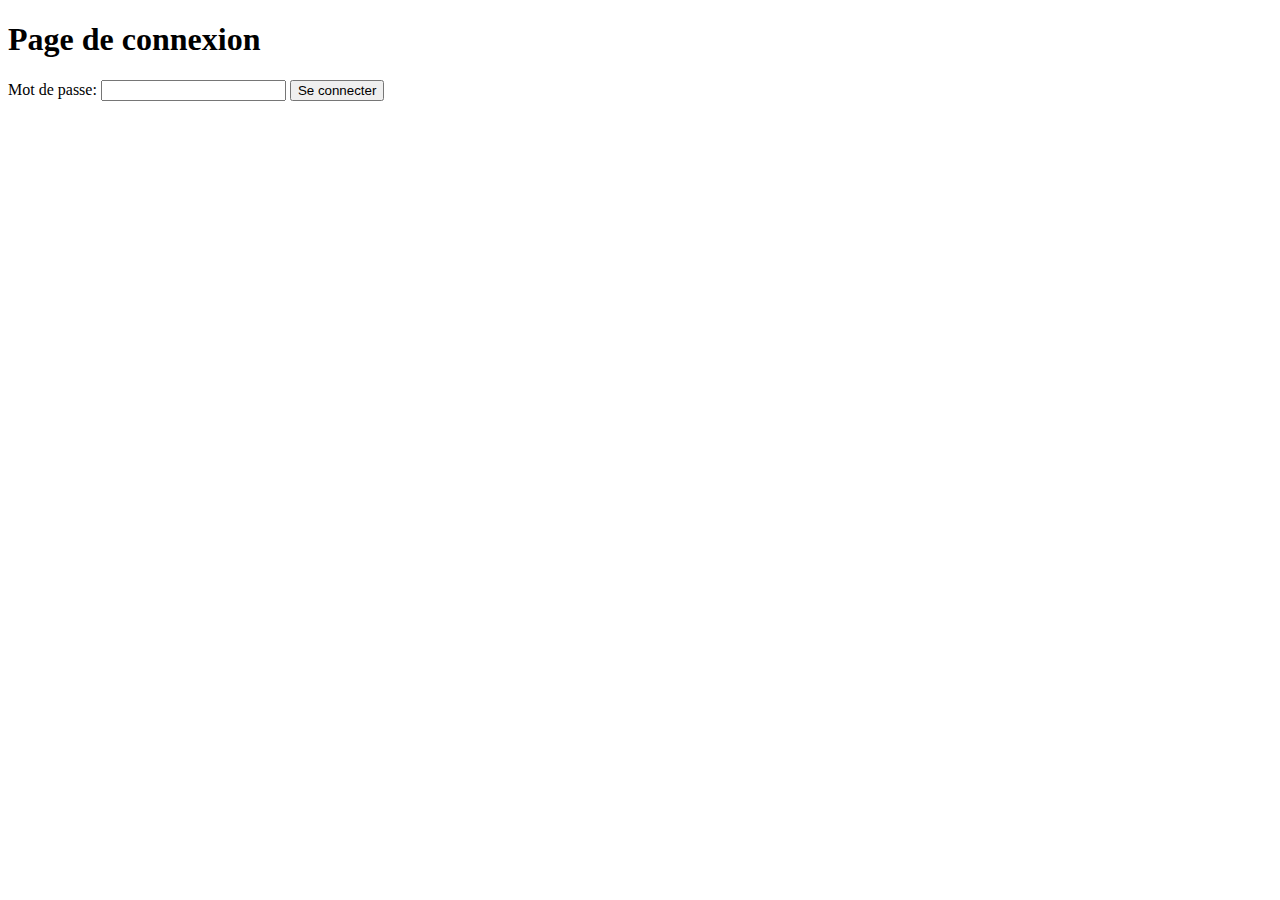
==== commit 08de2a90: "Update files" ====
--- a/index.html
+++ b/index.html
@@ -1,1079 +1,23 @@
-<!doctype html>
-<!--
-	Template:	 Unika - Responsive One Page HTML5 Template
-	Author:		 imransdesign.com
-	URL:		 http://imransdesign.com/
-    Designed By: https://www.behance.net/poljakova
-	Version:	1.0	
--->
-<html lang="en-US">
-	<head>
-
-		<meta charset="utf-8">
-		<meta http-equiv="X-UA-Compatible" content="IE=edge">
-		<title>Portfolio BTS SIO</title>
-		<meta name="description" content="Unika - Responsive One Page HTML5 Template">
-		<meta name="keywords" content="HTML5, Bootsrtrap, One Page, Responsive, Template, Portfolio" />
-		<meta name="author" content="imransdesign.com">
-
-		<!-- Mobile Metas -->
-		<meta name="viewport" content="width=device-width, initial-scale=1">
-        
-        <!-- Google Fonts  -->
-		<link href='http://fonts.googleapis.com/css?family=Roboto:400,700,500' rel='stylesheet' type='text/css'> <!-- Body font -->
-		<link href='http://fonts.googleapis.com/css?family=Lato:300,400' rel='stylesheet' type='text/css'> <!-- Navbar font -->
-
-		<!-- Libs and Plugins CSS -->
-		<link rel="stylesheet" href="inc/bootstrap/css/bootstrap.min.css">
-		<link rel="stylesheet" href="inc/animations/css/animate.min.css">
-		<link rel="stylesheet" href="inc/font-awesome/css/font-awesome.min.css"> <!-- Font Icons -->
-		<link rel="stylesheet" href="inc/owl-carousel/css/owl.carousel.css">
-		<link rel="stylesheet" href="inc/owl-carousel/css/owl.theme.css">
-
-		<!-- Theme CSS -->
-        <link rel="stylesheet" href="css/reset.css">
-		<link rel="stylesheet" href="css/style.css">
-		<link rel="stylesheet" href="css/mobile.css">
-
-		<!-- Skin CSS -->
-		<link rel="stylesheet" href="css/skin/cool-gray.css">
-        <!-- <link rel="stylesheet" href="css/skin/ice-blue.css"> -->
-        <!-- <link rel="stylesheet" href="css/skin/summer-orange.css"> -->
-        <!-- <link rel="stylesheet" href="css/skin/fresh-lime.css"> -->
-        <!-- <link rel="stylesheet" href="css/skin/night-purple.css"> -->
-
-		<!-- HTML5 Shim and Respond.js IE8 support of HTML5 elements and media queries -->
-		<!-- WARNING: Respond.js doesn't work if you view the page via file:// -->
-
-		<!--[if lt IE 9]>
-			<script src="https://oss.maxcdn.com/html5shiv/3.7.2/html5shiv.min.js"></script>
-			<script src="https://oss.maxcdn.com/respond/1.4.2/respond.min.js"></script>
-		<![endif]-->
-
-	</head>
-
-    <body data-spy="scroll" data-target="#main-navbar">
-        <div class="page-loader"></div>  <!-- Display loading image while page loads -->
-    	<div class="body">
-        
-            <!--========== BEGIN HEADER ==========-->
-            <header id="header" class="header-main">
-
-                <!-- Begin Navbar -->
-                <nav id="main-navbar" class="navbar navbar-default navbar-fixed-top" role="navigation"> <!-- Classes: navbar-default, navbar-inverse, navbar-fixed-top, navbar-fixed-bottom, navbar-transparent. Note: If you use non-transparent navbar, set "height: 98px;" to #header -->
-
-                  <div class="container">
-
-                    <!-- Brand and toggle get grouped for better mobile display -->
-                    <div class="navbar-header">
-                      <button type="button" class="navbar-toggle collapsed" data-toggle="collapse" data-target="#bs-example-navbar-collapse-1">
-                        <span class="sr-only">Toggle navigation</span>
-                        <span class="icon-bar"></span>
-                        <span class="icon-bar"></span>
-                        <span class="icon-bar"></span>
-                      </button>
-                      <a class="navbar-brand page-scroll" href="index.html">BTS</a>
-                    </div>
-
-                    <!-- Collect the nav links, forms, and other content for toggling -->
-                    <div class="collapse navbar-collapse" id="bs-example-navbar-collapse-1">
-                        <ul class="nav navbar-nav navbar-right">
-                            <li><a class="page-scroll" href="body">Home</a></li>
-                            <li><a class="page-scroll" href="#about-section">About</a></li>
-                            <li><a class="page-scroll" href="#services-section">Experiences</a></li>
-                            <!--<li><a class="page-scroll" href="#portfolio-section">Works</a></li>-->
-                            <li><a class="page-scroll" href="#team-section">Projects</a></li>                            
-                            <li><a class="page-scroll" href="#prices-section">Sign Up</a></li>
-                            <li><a class="page-scroll" href="#contact-section">Contact</a></li>
-                        </ul>
-                    </div><!-- /.navbar-collapse -->
-                  </div><!-- /.container -->
-                </nav>
-                <!-- End Navbar -->
-
-            </header>
-            <!-- ========= END HEADER =========-->
-            
-            
-            
-            
-        	<!-- Begin text carousel intro section -->
-			<section id="text-carousel-intro-section" class="parallax" data-stellar-background-ratio="0.5" style="background-image: url(img/slider-bg.jpg);">
-				
-				<div class="container">
-					<div class="caption text-center text-white" data-stellar-ratio="0.7">
-
-						<div id="owl-intro-text" class="owl-carousel">
-							<div class="item">
-								<h1>We have Awesome things</h1>
-								<p>Let's make the web beautiful together</p>
-                                <div class="extra-space-l"></div>
-								<a class="btn btn-blank" href="https://creativemarket.com/Themetorium" target="_blank" role="button">View More!</a>
-							</div>
-							<div class="item">
-								<h1>Join with us</h1>
-								<p>To the greatest Journey</p>
-								<div class="extra-space-l"></div>
-								<a class="btn btn-blank" href="https://creativemarket.com/Themetorium" target="_blank" role="button">View More!</a>
-							</div>
-							<div class="item">
-								<h1>I'm Ben</h1>
-								<p>A dev ops</p>
-								<div class="extra-space-l"></div>
-								<a class="btn btn-blank" href="https://creativemarket.com/Themetorium" target="_blank" role="button">View More!</a>
-							</div>
-						</div>
-
-					</div> <!-- /.caption -->
-				</div> <!-- /.container -->
-
-			</section>
-			<!-- End text carousel intro section -->
-                
-                
-                
-                
-            <!-- Begin about section -->
-			<section id="about-section" class="page bg-style1">
-                <!-- Begin page header-->
-                <div class="page-header-wrapper">
-                    <div class="container">
-                        <div class="page-header text-center wow fadeInUp" data-wow-delay="0.3s">
-                            <h2>About</h2>
-                            <div class="devider"></div>
-                            <p class="subtitle">little information</p>
-                        </div>
-                    </div>
-                </div>
-                <!-- End page header-->
-
-                <!-- Begin rotate box-1 -->
-                <div class="rotate-box-1-wrapper">
-                    <div class="container">
-                        <div class="row">
-                            <div class="col-md-3 col-sm-6">
-                                <a href="#" class="rotate-box-1 square-icon wow zoomIn" data-wow-delay="0">
-                                    <span class="rotate-box-icon"><i class="fa fa-users"></i></span>
-                                    <div class="rotate-box-info">
-                                        <h4>Who We Are?</h4>
-                                        <p>Lorem ipsum dolor sit amet set, consectetur utes anet adipisicing elit, sed do eiusmod tempor incidist.</p>
-                                    </div>
-                                </a>
-                            </div>
-
-                            <div class="col-md-3 col-sm-6">
-                                <a href="#" class="rotate-box-1 square-icon wow zoomIn" data-wow-delay="0.2s">
-                                    <span class="rotate-box-icon"><i class="fa fa-diamond"></i></span>
-                                    <div class="rotate-box-info">
-                                        <h4>What We Do?</h4>
-                                        <p>Lorem ipsum dolor sit amet set, consectetur utes anet adipisicing elit, sed do eiusmod tempor incidist.</p>
-                                    </div>
-                                </a>
-                            </div>
-
-                            <div class="col-md-3 col-sm-6">
-                                <a href="#" class="rotate-box-1 square-icon wow zoomIn" data-wow-delay="0.4s">
-                                    <span class="rotate-box-icon"><i class="fa fa-heart"></i></span>
-                                    <div class="rotate-box-info">
-                                        <h4>Why We Do It?</h4>
-                                        <p>Lorem ipsum dolor sit amet set, consectetur utes anet adipisicing elit, sed do eiusmod tempor incidist.</p>
-                                    </div>
-                                </a>
-                            </div>
-                            
-                            <div class="col-md-3 col-sm-6">
-                                <a href="#" class="rotate-box-1 square-icon wow zoomIn" data-wow-delay="0.6s">
-                                    <span class="rotate-box-icon"><i class="fa fa-clock-o"></i></span>
-                                    <div class="rotate-box-info">
-                                        <h4>Since When?</h4>
-                                        <p>Lorem ipsum dolor sit amet set, consectetur utes anet adipisicing elit, sed do eiusmod tempor incidist.</p>
-                                    </div>
-                                </a>
-                            </div>
-                            
-                        </div> <!-- /.row -->
-                    </div> <!-- /.container -->
-                </div>
-                <!-- End rotate box-1 -->
-                
-                <div class="extra-space-l"></div>
-                
-                <!-- Begin page header--> 
-                <div class="page-header-wrapper">
-                    <div class="container">
-                        <div class="page-header text-center wow fadeInUp" data-wow-delay="0.3s">
-                            <h4>My Skills</h4>
-                        </div>
-                    </div>
-                </div>
-                <!-- End page header-->
-                
-                <!-- Begin Our Skills -->
-                <div class="our-skills">
-                	<div class="container">
-                    	<div class="row">
-                        
-                        	<div class="col-sm-6">
-                                <div class="skill-bar wow slideInLeft" data-wow-delay="0.2s">
-                                    <div class="progress-lebel">
-                                        <h6>Windev</h6>
-                                    </div>
-                                    <div class="progress">
-                                      <div class="progress-bar" role="progressbar" aria-valuenow="75" aria-valuemin="0" aria-valuemax="100" style="width: 75%;">
-                                      </div>
-                                    </div>
-                                </div>
-                            </div>
-                            
-                            <div class="col-sm-6">
-                                <div class="skill-bar wow slideInRight" data-wow-delay="0.2s">
-                                    <div class="progress-lebel">
-                                        <h6>WordPress</h6>
-                                    </div>
-                                    <div class="progress">
-                                      <div class="progress-bar" role="progressbar" aria-valuenow="85" aria-valuemin="0" aria-valuemax="100" style="width: 85%;">
-                                      </div>
-                                    </div>
-                                </div>
-                            </div>
-                            
-                            <div class="col-sm-6">
-                                <div class="skill-bar wow slideInLeft" data-wow-delay="0.4s">
-                                    <div class="progress-lebel">
-                                        <h6>Html & Css</h6>
-                                    </div>
-                                    <div class="progress">
-                                      <div class="progress-bar" role="progressbar" aria-valuenow="95" aria-valuemin="0" aria-valuemax="100" style="width: 95%;">
-                                      </div>
-                                    </div>
-                                </div>
-                            </div>
-                            
-                            <div class="col-sm-6">
-                                <div class="skill-bar wow slideInRight" data-wow-delay="0.4s">
-                                    <div class="progress-lebel">
-                                        <h6>Javascript</h6>
-                                    </div>
-                                    <div class="progress">
-                                      <div class="progress-bar" role="progressbar" aria-valuenow="70" aria-valuemin="0" aria-valuemax="100" style="width: 70%;">
-                                      </div>
-                                    </div>
-                                </div>
-                            </div>
-                            
-                        </div> <!-- /.row -->
-                    </div> <!-- /.container -->
-                </div>
-                <!-- End Our Skill -->
-          </section>
-          <!-- End about section -->
-
-              
-              
-              
-          <!-- Begin cta -->
-          <section id="cta-section">
-          	<div class="cta">
-            	<div class="container">
-                	<div class="row">
-                    
-                    	<div class="col-md-9">
-                        	<h1>Download My Pdf</h1>
-                            <p>My resume</p>
-                        </div>
-                        
-                        <div class="col-md-3">
-                        	<div class="cta-btn wow bounceInRight" data-wow-delay="0.4s">
-                        <a class="btn btn-default btn-lg" href="http://www.imransdesign.com/" target="_blank" role="button">Download</a>
-                        	</div>
-                        </div>
-                        
-                    </div> <!-- /.row -->
-                </div> <!-- /.container -->
-            </div>
-          </section>
-          <!-- End cta -->
-
-              
-              
-              
-            <!-- Begin Services -->
-            <section id="services-section" class="page text-center">
-                <!-- Begin page header-->
-                <div class="page-header-wrapper">
-                    <div class="container">
-                        <div class="page-header text-center wow fadeInDown" data-wow-delay="0.4s">
-                            <h2>Services</h2>
-                            <div class="devider"></div>
-                            <p class="subtitle">what we really know how</p>
-                        </div>
-                    </div>
-                </div>
-                <!-- End page header-->
-            
-                <!-- Begin roatet box-2 -->
-                <div class="rotate-box-2-wrapper">
-                    <div class="container">
-                        <div class="row">
-                            <div class="col-md-3 col-sm-6">
-                                <a href="#" class="rotate-box-2 square-icon text-center wow zoomIn" data-wow-delay="0">
-                                    <span class="rotate-box-icon"><i class="fa fa-mobile"></i></span>
-                                    <div class="rotate-box-info">
-                                        <h4>App Development</h4>
-                                        <p>Lorem ipsum dolor sit amet set, consectetur utes anet adipisicing elit, sed do eiusmod tempor incidist.</p>
-                                    </div>
-                                </a>
-                            </div>
-            
-                            <div class="col-md-3 col-sm-6">
-                                <a href="#" class="rotate-box-2 square-icon text-center wow zoomIn" data-wow-delay="0.2s">
-                                    <span class="rotate-box-icon"><i class="fa fa-pie-chart"></i></span>
-                                    <div class="rotate-box-info">
-                                        <h4>Ui Design</h4>
-                                        <p>Lorem ipsum dolor sit amet set, consectetur utes anet adipisicing elit, sed do eiusmod tempor incidist.</p>
-                                    </div>
-                                </a>
-                            </div>
-            
-                            <div class="col-md-3 col-sm-6">
-                                <a href="#" class="rotate-box-2 square-icon text-center wow zoomIn" data-wow-delay="0.4s">
-                                    <span class="rotate-box-icon"><i class="fa fa-cloud"></i></span>
-                                    <div class="rotate-box-info">
-                                        <h4>Cloud Hosting</h4>
-                                        <p>Lorem ipsum dolor sit amet set, consectetur utes anet adipisicing elit, sed do eiusmod tempor incidist.</p>
-                                    </div>
-                                </a>
-                            </div>
-                            
-                            <div class="col-md-3 col-sm-6">
-                                <a href="#" class="rotate-box-2 square-icon text-center wow zoomIn" data-wow-delay="0.6s">
-                                    <span class="rotate-box-icon"><i class="fa fa-pencil"></i></span>
-                                    <div class="rotate-box-info">
-                                        <h4>Coding Pen</h4>
-                                        <p>Lorem ipsum dolor sit amet set, consectetur utes anet adipisicing elit, sed do eiusmod tempor incidist.</p>
-                                    </div>
-                                </a>
-                            </div>
-                            
-                        </div> <!-- /.row -->
-                    </div> <!-- /.container -->
-                    
-                    <div class="container">
-                        <!-- Cta Button -->
-                        <div class="extra-space-l"></div>
-                        <div class="text-center">
-                    		<a class="btn btn-default btn-lg-xl" href="http://www.imransdesign.com/" target="_blank" role="button">Large Button</a>
-                        </div>
-                    </div> <!-- /.container -->                       
-                </div>
-                <!-- End rotate-box-2 -->
-            </section>
-            <!-- End Services -->
-              
-              
-              
-              
-            <!-- Begin testimonials -->
-            <section id="testimonial-section">
-                <div id="testimonial-trigger" class="testimonial text-white parallax" data-stellar-background-ratio="0.5" style="background-image: url(img/testimonial-bg.jpg);">
-                    <div class="cover"></div>
-                    <!-- Begin page header-->
-                    <div class="page-header-wrapper">
-                        <div class="container">
-                            <div class="page-header text-center wow fadeInDown" data-wow-delay="0.4s">
-                                <h2>Reviews</h2>
-                                <div class="devider"></div>
-                                <p class="subtitle">What people say about us</p>
-                            </div>
-                        </div>
-                    </div>
-                    <!-- End page header-->
-                    <div class="container">
-                        <div class="testimonial-inner center-block text-center">
-                            <div id="owl-testimonial" class="owl-carousel">
-                                <div class="item">
-                                    <blockquote>
-                                        <p>"This was my first experience with that team and outperformed my expectation! They know there stuff and I highly recommend them! A+++".</p>
-                                        <footer><cite title="Source Title">Daryl Hodgeman</cite></footer>
-                                    </blockquote>
-                                </div>
-                                <div class="item">
-                                    <blockquote>
-                                        <p>"Lorem ipsum dolor sit amet, consectetur adipisicing elit, sed do eiusmod
-                                        tempor incididunt ut labore et dolore magna aliqua."</p>
-                                        <footer><cite title="Source Title">John Doe</cite></footer>
-                                    </blockquote>
-                                </div>
-                                <div class="item">
-                                    <blockquote>
-                                        <p>"Quis nostrud exercitation ullamco laboris nisi ut aliquip ex ea commodo
-                                        consequat. Duis aute irure dolor in reprehenderit in voluptate velit esse
-                                        cillum dolore eu fugiat nulla pariatur. Excepteur sint occaecat cupidatat non
-                                        proident, sunt in culpa qui officia deserunt mollit".</p>
-                                        <footer><cite title="Source Title">John Doe</cite></footer>
-                                    </blockquote>
-                                </div>
-                            </div>
-                        </div>
-                    </div>
-                </div>
-            </section>
-            <!-- End testimonials -->
-                
-
-                
-                
-            <!-- Begin Portfolio -->
-            <section id="portfolio-section" class="page bg-style1">
-            	<div class="container">
-                    <div class="row">
-                        <div class="col-md-12">
-                            <div class="portfolio">
-                                <!-- Begin page header-->
-                                <div class="page-header-wrapper">
-                                    <div class="container">
-                                        <div class="page-header text-center wow fadeInDown" data-wow-delay="0.4s">
-                                            <h2>Our Works</h2>
-                                            <div class="devider"></div>
-                                            <p class="subtitle">What we are proud of</p>
-                                        </div>
-                                    </div>
-                                </div>
-                                <!-- End page header-->
-                                <div class="portfoloi_content_area" >
-                                    <div class="portfolio_menu" id="filters">
-                                        <ul>
-                                            <li class="active_prot_menu"><a href="#porfolio_menu" data-filter="*">all</a></li>
-                                            <li><a href="#porfolio_menu" data-filter=".websites">websites</a></li>
-                                            <li><a href="#porfolio_menu" data-filter=".webDesign" >web design</a></li>
-                                            <li><a href="#porfolio_menu" data-filter=".appsDevelopment">apps development</a></li>
-                                            <li><a href="#porfolio_menu" data-filter=".GraphicDesign">graphic design</a></li>
-                                            <li><a href="#porfolio_menu" data-filter=".responsive">responsive</a></li>
-                                        </ul>
-                                    </div>
-                                    <div class="portfolio_content">
-                                        <div class="row"  id="portfolio">
-                                            <div class="col-xs-12 col-sm-4 appsDevelopment">
-                                                <div class="portfolio_single_content">
-                                                    <img src="img/portfolio/p1.jpg" alt="title"/>
-                                                    <div>
-                                                        <a href="#">Skull Awesome</a>
-                                                        <span>Subtitle</span>
-                                                    </div>
-                                                </div>
-                                            </div>
-                                            <div class="col-xs-12 col-sm-4 GraphicDesign">
-                                                <div class="portfolio_single_content">
-                                                    <img src="img/portfolio/p2.jpg" alt="title"/>
-                                                    <div>
-                                                        <a href="#">Photo Frame</a>
-                                                        <span>Subtitle</span>
-                                                    </div>
-                                                </div>
-                                            </div>
-                                            <div class="col-xs-12 col-sm-4 responsive">
-                                                <div class="portfolio_single_content">
-                                                    <img src="img/portfolio/p3.jpg" alt="title"/>
-                                                    <div>
-                                                        <a href="#">Hand Shots</a>
-                                                        <span>Subtitle</span>
-                                                    </div>
-                                                </div>
-                                            </div>
-                                            <div class="col-xs-12 col-sm-4 webDesign websites">
-                                                <div class="portfolio_single_content">
-                                                    <img src="img/portfolio/p4.jpg" alt="title"/>
-                                                    <div>
-                                                        <a href="#">Night Abstract</a>
-                                                        <span>Subtitle</span>
-                                                    </div>
-                                                </div>
-                                            </div>
-                                            <div class="col-xs-12 col-sm-4 appsDevelopment websites">
-                                                <div class="portfolio_single_content">
-                                                    <img src="img//portfolio/p5.jpg" alt="title"/>
-                                                    <div>
-                                                        <a href="#">Joy of Independence</a>
-                                                        <span>Subtitle</span>
-                                                    </div>
-                                                </div>
-                                            </div>
-                                            <div class="col-xs-12 col-sm-4 GraphicDesign">
-                                                <div class="portfolio_single_content">
-                                                    <img src="img/portfolio/p6.jpg" alt="title"/>
-                                                    <div>
-                                                        <a href="#">Night Crawlers</a>
-                                                        <span>Subtitle</span>
-                                                    </div>
-                                                </div>
-                                            </div>
-                                            <div class="col-xs-12 col-sm-4 responsive">
-                                                <div class="portfolio_single_content">
-                                                    <img src="img/portfolio/p7.jpg" alt="title"/>
-                                                    <div>
-                                                        <a href="#">Last Motel</a>
-                                                        <span>Subtitle</span>
-                                                    </div>
-                                                </div>
-                                            </div>
-                                            <div class="col-xs-12 col-sm-4 GraphicDesign">
-                                                <div class="portfolio_single_content">
-                                                    <img src="img/portfolio/p8.jpg" alt="title"/>
-                                                    <div>
-                                                        <a href="#">Dirk Road</a>
-                                                        <span>Subtitle</span>
-                                                    </div>
-                                                </div>
-                                            </div>
-                                            <div class="col-xs-12 col-sm-4 websites">
-                                                <div class="portfolio_single_content">
-                                                    <img src="img/portfolio/p9.jpg" alt="title"/>
-                                                    <div>
-                                                        <a href="#">Old is Gold</a>
-                                                        <span>Subtitle</span>
-                                                    </div>
-                                                </div>
-                                            </div>
-                                        </div>
-                                    </div>
-                                </div>
-                            
-                            </div>
-                        </div>
-                    </div>
-                </div>
-            </section>
-            <!-- End portfolio -->
-            
-                
-                
-                
-            <!-- Begin counter up -->
-            <section id="counter-section">                					
-				<div id="counter-up-trigger" class="counter-up text-white parallax" data-stellar-background-ratio="0.5" style="background-image: url(img/counter-bg.jpg);">
-					<div class="cover"></div>
-                    <!-- Begin page header-->
-                    <div class="page-header-wrapper">
-                        <div class="container">
-                            <div class="page-header text-center wow fadeInDown" data-wow-delay="0.4s">
-                                <h2>Some Fun Facts</h2>
-                                <div class="devider"></div>
-                                <p class="subtitle">Before anyone is not told</p>
-                            </div>
-                        </div>
-                    </div>
-                    <!-- End page header-->
-					<div class="container">
-
-						<div class="row">
-
-							<div class="fact text-center col-md-3 col-sm-6">
-								<div class="fact-inner">
-									<i class="fa fa-users fa-3x"></i>
-                                    <div class="extra-space-l"></div>
-									<span class="counter">6666</span>
-									<p class="lead">Clients Worked With</p>
-								</div>
-							</div>
-
-							<div class="fact text-center col-md-3 col-sm-6">
-								<div class="fact-inner">
-									<i class="fa fa-leaf fa-3x"></i>
-                                    <div class="extra-space-l"></div>
-									<span class="counter">800</span>
-									<p class="lead">Completed Projects</p>
-								</div>
-							</div>
-
-							<div class="fact text-center col-md-3 col-sm-6">
-								<div class="fact-inner">
-									<i class="fa fa-trophy fa-3x"></i>
-                                    <div class="extra-space-l"></div>
-									<span class="counter">55</span>
-									<p class="lead">Winning Awards</p>
-								</div>
-							</div>
-
-							<div class="fact last text-center col-md-3 col-sm-6">
-								<div class="fact-inner">
-									<i class="fa fa-coffee fa-3x"></i>
-                                    <div class="extra-space-l"></div>
-									<span class="counter">1100</span>
-									<p class="lead">Cups of coffee drinking</p>
-								</div>
-							</div>
-
-						</div> <!-- /.row -->
-					</div> <!-- /.container -->
-				</div>
-            </section>
-			<!-- End counter up -->
-                
-                
-                
-                
-            <!-- Begin team-->
-            <section id="team-section" class="page">
-                <!-- Begin page header-->
-                <div class="page-header-wrapper">
-                    <div class="container">
-                        <div class="page-header text-center wow fadeInDown" data-wow-delay="0.4s">
-                            <h2>Our Team</h2>
-                            <div class="devider"></div>
-                            <p class="subtitle">Meat our experts</p>
-                        </div>
-                    </div>
-                </div>
-                <!-- End page header-->
-                <div class="container">
-                    <div class="row">
-                        <div class="team-items">
-                            <div class="col-md-2">
-                                <div class="team-container wow bounceIn" data-wow-delay="0.2s">
-                                    <div class="team-item">
-                                        <div class="team-triangle">
-                                            <div class="content">
-                                                <img src="img/team/1.jpg" alt="title"/>
-                                                <div class="team-hover text-center">
-                                                    <i class="fa fa-male"></i>
-                                                    <p>John Doe</p>
-                                                </div>
-                                            </div>
-                                        </div>
-                                    </div>
-                                </div>
-                            </div>
-                            <div class="col-md-2">
-                                <div class="team-container wow bounceIn" data-wow-delay="0.3s">
-                                    <div class="team-item">
-                                        <div class="team-triangle">
-                                            <div class="content">
-                                                <img src="img/team/1.jpg" alt="title"/>
-                                                <div class="team-hover text-center">
-                                                    <i class="fa fa-female"></i>
-                                                    <p>Jane Doe</p>
-                                                </div>
-                                            </div>
-                                        </div>
-                                    </div>
-                                </div>
-                            </div>
-                            <div class="col-md-2">
-                                <div class="team-container wow bounceIn" data-wow-delay="0.4s">
-                                    <div class="team-item">
-                                        <div class="team-triangle">
-                                            <div class="content">
-                                                <img src="img/team/1.jpg" alt="title"/>
-                                                <div class="team-hover text-center">
-                                                    <i class="fa fa-male"></i>
-                                                    <p>John Doe</p>
-                                                </div>
-                                            </div>  
-                                        </div>
-                                    </div>
-                                </div>
-                            </div>
-    
-                            <div class="col-md-2">
-                                <div class="team-container wow bounceIn" data-wow-delay="0.5s">
-                                    <div class="team-item">
-                                        <div class="team-triangle">
-                                            <div class="content">
-                                                <img src="img/team/1.jpg" alt="title"/>
-                                                <div class="team-hover text-center">
-                                                    <i class="fa fa-male"></i>
-                                                    <p>John Doe</p>
-                                                </div>
-                                            </div>
-                                        </div>
-                                    </div>
-                                </div>
-                            </div>
-                            <div class="col-md-2">
-                                <div class="team-container wow bounceIn" data-wow-delay="0.6s">
-                                    <div class="team-item">
-                                        <div class="team-triangle">
-                                            <div class="content">
-                                                <img src="img/team/1.jpg" alt="title"/>
-                                                <div class="team-hover text-center">
-                                                    <i class="fa fa-male"></i>
-                                                    <p>John Doe</p>
-                                                </div>
-                                            </div>
-                                        </div>
-                                    </div>
-                                </div>
-                            </div>
-                            <div class="col-md-2">
-                                <div class="team-container wow bounceIn" data-wow-delay="0.7s">
-                                    <div class="team-item">
-                                        <div class="team-triangle">
-                                            <div class="content">
-                                                <img src="img/team/1.jpg" alt="title"/>
-                                                <div class="team-hover text-center">
-                                                    <i class="fa fa-male"></i>
-                                                    <p>John Doe</p>
-                                                </div>
-                                            </div>  
-                                        </div>
-                                    </div>
-                                </div>
-                            </div>
-                            <div class="col-md-2">
-                                <div class="team-container wow bounceIn" data-wow-delay="0.8s">
-                                    <div class="team-item">
-                                        <div class="team-triangle">
-                                            <div class="content">
-                                                <img src="img/team/1.jpg" alt="title"/>
-                                                <div class="team-hover text-center">
-                                                    <i class="fa fa-female"></i>
-                                                    <p>Jane Doe</p>
-                                                </div>
-                                            </div>
-                                        </div>
-                                    </div>
-                                </div>
-                            </div>
-                            <div class="clearfix"></div>
-                        </div>  
-                    </div>
-                </div>
-
-            </section>
-            <!-- End team-->
-                
-                
-                
-                
-            <!-- Begin partners -->
-            <section id="partners-section">
-                <!-- Begin page header-->
-                <div class="page-header-wrapper">
-                    <div class="container">
-                        <div class="page-header text-center wow fadeInDown" data-wow-delay="0.4s">
-                            <h2>Our Partners</h2>
-                            <div class="devider"></div>
-                            <p class="subtitle">Those who trust us</p>
-                        </div>
-                    </div>
-                </div>
-                <!-- End page header-->
-                <div class="container">
-                    <div id="owl-partners" class="owl-carousel">
-                        <img src="img/partners/1.png" alt="img">
-                        <img src="img/partners/2.png" alt="img">
-                        <img src="img/partners/3.png" alt="img">
-                        <img src="img/partners/4.png" alt="img">
-                        <img src="img/partners/5.png" alt="img">
-                        <img src="img/partners/6.png" alt="img">
-                        <img src="img/partners/7.png" alt="img">
-                    </div>
-                </div>
-            </section>
-            <!-- End partners -->
-                
-                
-                
-                
-            <!-- Begin prices section -->
-			<section id="prices-section" class="page">
-
-                <!-- Begin page header-->
-                <div class="page-header-wrapper">
-                    <div class="container">
-                        <div class="page-header text-center wow fadeInDown" data-wow-delay="0.4s">
-                            <h2>Prices</h2>
-                            <div class="devider"></div>
-                            <p class="subtitle">That how much</p>
-                        </div>
-                    </div>
-                </div>
-                <!-- End page header-->
-
-				<div class="extra-space-l"></div>
-
-				<!-- Begin prices -->
-				<div class="prices">
-					<div class="container">
-						<div class="row">
-							
-							<div class="price-box col-sm-6 col-md-3 wow flipInY" data-wow-delay="0.3s">
-								<div class="panel panel-default">
-									<div class="panel-heading text-center">
-										<i class="fa fa-plug fa-2x"></i>
-										<h3>Basic</h3>
-									</div>
-									<div class="panel-body text-center">
-										<p class="lead"><strong>$49</strong></p>
-									</div>
-									<ul class="list-group text-center">
-										<li class="list-group-item">Personal Use</li>
-										<li class="list-group-item">3 projects</li>
-										<li class="list-group-item">1 GB Disk</li>
-										<li class="list-group-item">Custom Domain</li>
-										<li class="list-group-item">24/7 Support</li>
-									</ul>
-									<div class="panel-footer text-center">
-										<a class="btn btn-default" href="#">Order Now!</a>
-									</div>
-								</div>										
-							</div>
-
-							<div class="price-box col-sm-6 col-md-3 wow flipInY" data-wow-delay="0.5s">
-								<div class="panel panel-default">
-									<div class="panel-heading text-center">
-										<i class="fa fa-cog fa-2x"></i>
-										<h3>Advanced</h3>
-									</div>
-									<div class="panel-body text-center">
-										<p class="lead"><strong>$99</strong></p>
-									</div>
-									<ul class="list-group text-center">
-										<li class="list-group-item">Personal Use</li>
-										<li class="list-group-item">5 projects</li>
-										<li class="list-group-item">5 GB Disk</li>
-										<li class="list-group-item">Custom Domain</li>
-										<li class="list-group-item">24/7 Support</li>
-									</ul>
-									<div class="panel-footer text-center">
-										<a class="btn btn-default" href="#">Order Now!</a>
-									</div>
-								</div>										
-							</div>
-							
-							<div class="price-box col-sm-6 price-box-featured col-md-3 wow flipInY" data-wow-delay="0.7s">
-								<div class="panel panel-default">
-									<div class="panel-heading text-center">
-										<i class="fa fa-star fa-2x"></i>
-										<h3>Professional</h3>
-									</div>
-									<div class="panel-body text-center">
-										<p class="lead"><strong>$149</strong></p>
-									</div>
-									<ul class="list-group text-center">
-										<li class="list-group-item">Personal Use</li>
-										<li class="list-group-item">20 Projects</li>
-										<li class="list-group-item">20 GB Disk</li>
-										<li class="list-group-item">Custom Domain</li>
-										<li class="list-group-item">24/7 Support</li>
-									</ul>
-									<div class="panel-footer text-center">
-										<a class="btn btn-default" href="#">Order Now!</a>
-									</div>
-									<div class="price-box-ribbon"><strong>Popular</strong></div>
-								</div>										
-							</div>
-							
-							<div class="price-box col-sm-6 col-md-3 wow flipInY" data-wow-delay="0.9s">
-								<div class="panel panel-default">
-									<div class="panel-heading text-center">
-										<i class="fa fa-plus fa-2x"></i>
-										<h3>Ultimate</h3>
-									</div>
-									<div class="panel-body text-center">
-										<p class="lead"><strong>$199</strong></p>
-									</div>
-									<ul class="list-group text-center">
-										<li class="list-group-item">Multi Use</li>
-										<li class="list-group-item">Unlimited Projects</li>
-										<li class="list-group-item">99 GB Disk</li>
-										<li class="list-group-item">Custom Domain</li>
-										<li class="list-group-item">24/7 Support</li>
-									</ul>
-									<div class="panel-footer text-center">
-										<a class="btn btn-default" href="#">Order Now!</a>
-									</div>
-								</div>										
-							</div>
-							
-						</div> <!-- /.row -->
-					</div> <!-- /.container -->
-				</div>
-				<!-- End prices -->
-				<div class="extra-space-l"></div>
-			</section>
-			<!-- End prices section -->
-                
-                
-                
-                
-            <!-- Begin social section -->
-			<section id="social-section">
-            
-                 <!-- Begin page header-->
-                <div class="page-header-wrapper">
-                    <div class="container">
-                        <div class="page-header text-center wow fadeInDown" data-wow-delay="0.4s">
-                            <h2>Join Us</h2>
-                            <div class="devider"></div>
-                            <p class="subtitle">Follow us on social networks</p>
-                        </div>
-                    </div>
-                </div>
-                <!-- End page header-->
-                
-                <div class="container">
-                	<ul class="social-list">
-                		<li> <a href="#" class="rotate-box-1 square-icon text-center wow zoomIn" data-wow-delay="0.3s"><span class="rotate-box-icon"><i class="fa fa-facebook"></i></span></a></li>
-                		<li> <a href="#" class="rotate-box-1 square-icon text-center wow zoomIn" data-wow-delay="0.4s"><span class="rotate-box-icon"><i class="fa fa-twitter"></i></span></a></li>
-                		<li> <a href="#" class="rotate-box-1 square-icon text-center wow zoomIn" data-wow-delay="0.5s"><span class="rotate-box-icon"><i class="fa fa-google-plus"></i></span></a></li>
-                		<li> <a href="#" class="rotate-box-1 square-icon text-center wow zoomIn" data-wow-delay="0.6s"><span class="rotate-box-icon"><i class="fa fa-pinterest-p"></i></span></a></li>
-                		<li> <a href="#" class="rotate-box-1 square-icon text-center wow zoomIn" data-wow-delay="0.7s"><span class="rotate-box-icon"><i class="fa fa-tumblr"></i></span></a></li>
-                		<li> <a href="#" class="rotate-box-1 square-icon text-center wow zoomIn" data-wow-delay="0.8s"><span class="rotate-box-icon"><i class="fa fa-dribbble"></i></span></a></li>                      
-                    </ul>
-                </div>
-                
-            </section>
-            <!-- End social section -->
-                
-                
-                
-                
-            <!-- Begin contact section -->
-			<section id="contact-section" class="page text-white parallax" data-stellar-background-ratio="0.5" style="background-image: url(img/map-bg.jpg);">
-            <div class="cover"></div>
-            
-                 <!-- Begin page header-->
-                <div class="page-header-wrapper">
-                    <div class="container">
-                        <div class="page-header text-center wow fadeInDown" data-wow-delay="0.4s">
-                            <h2>Contacts</h2>
-                            <div class="devider"></div>
-                            <p class="subtitle">All to contact us</p>
-                        </div>
-                    </div>
-                </div>
-                <!-- End page header-->
-                
-                <div class="contact wow bounceInRight" data-wow-delay="0.4s">
-                    <div class="container">
-                    	<div class="row">
-                        
-                            <div class="col-sm-6">
-                                <div class="contact-info">
-                                    <h4>Our Address</h4>
-                                    <ul class="contact-address">
-			                            <li><i class="fa fa-map-marker fa-lg"></i>&nbsp; 100 Limpbiscayne Blvd. (North) 17st Floor ,<br><br>&nbsp;&nbsp;&nbsp;&nbsp;&nbsp;&nbsp;&nbsp; New World Tower New York ,<br><br>&nbsp;&nbsp;&nbsp;&nbsp;&nbsp;&nbsp;&nbsp; New York, USA, 33148</li>
-			                            <li><i class="fa fa-phone"></i>&nbsp; 1 -234 -456 -7890</li>
-			                            <li><i class="fa fa-print"></i>&nbsp; 1 -234 -456 -7890</li>
-			                            <li><i class="fa fa-envelope"></i> info@yourdomain.com</li>
-			                            <li><i class="fa fa-skype"></i> Unika-Design</li>
-			                        </ul>
-                                </div>
-                            </div>
-                        
-                        	<div class="col-sm-6">
-                                <div class="contact-form">
-                                	<h4>Write to us</h4>
-                                    <form role="form">
-                                        <div class="form-group">
-                                            <input type="text" class="form-control input-lg" placeholder="Your Name" required>
-                                        </div>
-                                        <div class="form-group">
-                                            <input type="email" class="form-control input-lg" placeholder="E-mail" required>
-                                        </div>
-                                        <div class="form-group">
-                                            <input type="text" class="form-control input-lg" placeholder="Subject" required>
-                                        </div>
-                                        <div class="form-group">
-                                            <textarea class="form-control input-lg" rows="5" placeholder="Message" required></textarea>
-                                        </div>
-                                        <button type="submit" class="btn wow bounceInRight" data-wow-delay="0.8s">Send</button>
-                                    </form>
-                                </div>	
-                            </div>
-                                                                                
-                        </div> <!-- /.row -->
-                    </div> <!-- /.container -->
-                </div>
-            </section>
-            <!-- End contact section -->
-                
-                
-
-                
-            <!-- Begin footer -->
-            <footer class="text-off-white">
-            
-                <div class="footer-top">
-                	<div class="container">
-                    	<div class="row wow bounceInLeft" data-wow-delay="0.4s">
-
-                            <div class="col-sm-6 col-md-4">
-                            	<h4>Useful Links</h4>
-                                <ul class="imp-links">
-                                	<li><a href="">About</a></li>
-                                	<li><a href="">Services</a></li>
-                                	<li><a href="">Press</a></li>
-                                	<li><a href="">Copyright</a></li>
-                                	<li><a href="">Advertise</a></li>
-                                	<li><a href="">Legal</a></li>
-                                </ul>
-                            </div>
-                        
-                        	<div class="col-sm-6 col-md-4">
-                                <h4>Subscribe</h4>
-                            	<div id="footer_signup">
-                                    <div id="email">
-                                        <form id="subscribe" method="POST">
-                                            <input type="text" placeholder="Enter email address" name="email" id="address" data-validate="validate(required, email)"/>
-                                            <button type="submit">Submit</button>
-                                            <span id="result" class="section-description"></span>
-                                        </form> 
-                                    </div>
-                                </div> 
-                                <p>Lorem ipsum dolor sit amet, consectetur adipisicing elit, sed do eiusmod tempor incididunt ut labore et dolore magna aliqua.</p> 
-                            </div>
-
-                            <div class="col-sm-12 col-md-4">
-                                <h4>Recent Tweets</h4>
-                                <div class="single-tweet">
-                                    <div class="tweet-content"><span>@Unika</span> Excepteur sint occaecat cupidatat non proident</div>
-                                    <div class="tweet-date">1 Hour ago</div>
-                                </div>
-                                <div class="single-tweet">
-                                    <div class="tweet-content"><span>@Unika</span> Excepteur sint occaecat cupidatat non proident uku shumaru</div>
-                                    <div class="tweet-date">1 Hour ago</div>
-                                </div>
-                            </div>
-                            
-                        </div> <!-- /.row -->
-                    </div> <!-- /.container -->
-                </div>
-                
-                <div class="footer">
-                    <div class="container text-center wow fadeIn" data-wow-delay="0.4s">
-                        <p class="copyright">Copyright &copy; 2015 - Designed By <a href="https://www.behance.net/poljakova" class="theme-author">Veronika Poljakova</a> &amp; Developed by <a href="http://www.imransdesign.com/" class="theme-author">Imransdesign</a></p>
-                    </div>
-                </div>
-
-            </footer>
-            <!-- End footer -->
-
-            <a href="#" class="scrolltotop"><i class="fa fa-arrow-up"></i></a> <!-- Scroll to top button -->
-                                              
-        </div><!-- body ends -->
-        
-        
-        
-        
-        <!-- Plugins JS -->
-		<script src="inc/jquery/jquery-1.11.1.min.js"></script>
-		<script src="inc/bootstrap/js/bootstrap.min.js"></script>
-		<script src="inc/owl-carousel/js/owl.carousel.min.js"></script>
-		<script src="inc/stellar/js/jquery.stellar.min.js"></script>
-		<script src="inc/animations/js/wow.min.js"></script>
-        <script src="inc/waypoints.min.js"></script>
-		<script src="inc/isotope.pkgd.min.js"></script>
-		<script src="inc/classie.js"></script>
-		<script src="inc/jquery.easing.min.js"></script>
-		<script src="inc/jquery.counterup.min.js"></script>
-		<script src="inc/smoothscroll.js"></script>
-
-		<!-- Theme JS -->
-		<script src="js/theme.js"></script>
-
-    </body> 
-        
-            
-</html>
+<!DOCTYPE html>
+<html>
+<head>
+  <title>Page de connexion</title>
+  <script>
+    function checkPassword() {
+      var passwordInput = document.getElementById("password").value;
+      
+      if (passwordInput === "1236") {
+        window.location.href = "site/index.html"; // Redirige vers une autre page
+      } else {
+        alert("Mot de passe incorrect");
+      }
+    }
+  </script>
+</head>
+<body>
+  <h1>Page de connexion</h1>
+  <label for="password">Mot de passe:</label>
+  <input type="password" id="password" name="password">
+  <button onclick="checkPassword()">Se connecter</button>
+</body>
+</html>